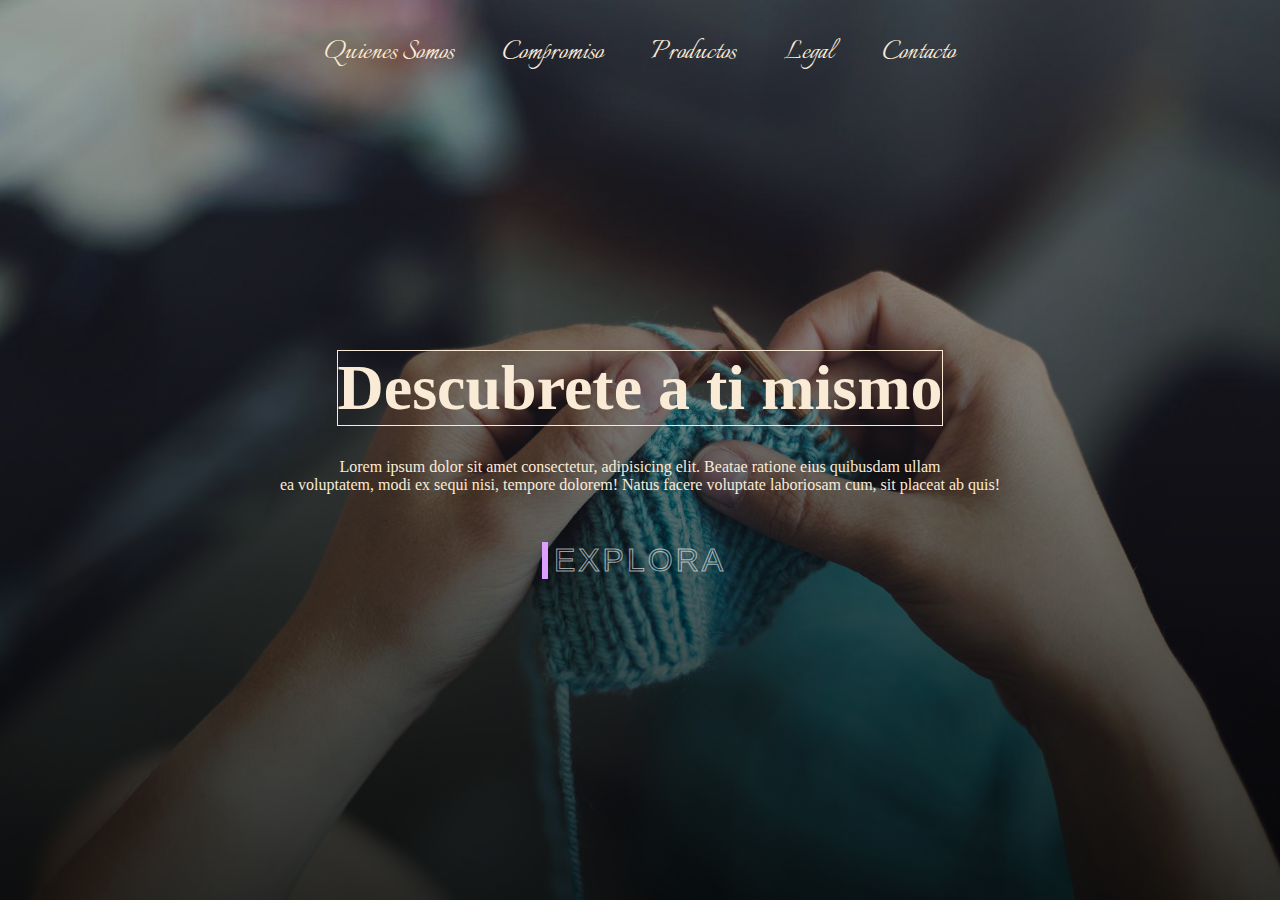
==== index.html @ cd9b1a08 "Creacion de header de pagina web Madre Invierno" ====
<!DOCTYPE html>
<html lang="en">

<head>
    <meta charset="UTF-8">
    <meta http-equiv="X-UA-Compatible" content="IE=edge">
    <meta name="viewport" content="width=device-width, initial-scale=1.0">
    <link rel="stylesheet" href="style.css">
    <link rel="preconnect" href="https://fonts.googleapis.com">
<link rel="preconnect" href="https://fonts.gstatic.com" crossorigin>
<link href="https://fonts.googleapis.com/css2?family=Italianno&display=swap" rel="stylesheet">
    <title>Madre Invierno</title>
</head>

<body>
    <header class="header">
        <div class="navegacion">
            <!-- <img class="logotipo" src="./Logotipos/logo.png" alt=""> -->
            <div class="elementos">
                <ul class="list-item">
                    <li class="item">Quienes Somos</li>
                    <li class="item">Compromiso</li>
                    <li class="item">Productos</li>
                    <li class="item">Legal</li>
                    <li class="item">Contacto</li>
                </ul>
            </div>
            <div class="section-1">
                <h1>Descubrete a ti mismo</h1>
                <p>Lorem ipsum dolor sit amet consectetur, adipisicing elit. Beatae ratione eius quibusdam ullam <br> ea voluptatem, modi ex sequi nisi, tempore dolorem! Natus facere voluptate laboriosam cum, sit placeat ab quis!</p>
                <button data-text="Awesome" class="button">
                    <span class="actual-text">&nbsp;Explora&nbsp;</span>
                    <span class="hover-text" aria-hidden="true">&nbsp;Explora&nbsp;</span>
                </button>
            </div>
            
        </div>
    </header>
    <!-- <div class="seccion2">
        <div class="imagen-2-sec">
            <img src="./Logotipos/moda_1.jpg" alt="">
        </div>
        <div class="text-2-seccion">
            <h2>Quienes Somos</h2>
            <p>Lorem ipsum dolor sit amet consectetur adipisicing elit. Sapiente vitae eos ullam dolorum, <br> dicta illo tempora voluptates distinctio, itaque dolores, officia nobis unde incidunt alias <br> expedita? Voluptatum consequatur non aut.</p>
            <button class="btn-2-seccion">Conoce Mas</button>
        </div> -->
        

    </div>
</body>

</html>
---- style.css ----
*{
    padding: 0;
    margin: 0;
    box-sizing: border-box;
}

.header{
    height: 100vh;
    background-image: linear-gradient(rgba(0,0,0,0.2), rgba(0,0,0,0.8)), url(./Logotipos/knit-g3a16e8b1b_1920.jpg);
    background-size: cover;
}

.navegacion{  
    display: flex;
    flex-direction: column;
    align-items: center;
    
}

.elementos{
    margin-bottom: 2rem;
    margin-top: 2rem;
}
.logotipo{
    width: 8rem;
    height: 6rem;
}

.list-item{
    display: flex;
}

.item{
    list-style: none;
    padding: 0rem 1.5rem;
    font-family: 'Italianno', cursive;
    font-size: 2rem;
    color:antiquewhite;
}

.item:hover{
    background-color: rgba(210, 162, 255, 0.66);
    color: white;
    border-radius: 2rem;
    cursor:pointer;
    transition: 0.3s;
}

.section-1{
    background-size: cover;
    width: 100%;
    text-align: center;
    display: flex;
    flex-direction: column;
    justify-content: center;
    align-items: center;
    color: white;
    height: 80vh;
    /* background-image: linear-gradient(rgba(0,0,0,0.2), rgba(0,0,0,0.5)), url(./Logotipos/winter-g3ca9ff5ef_1920.jpg); */

}

.section-1 h1{
    margin-bottom: 2rem;
    font-size: 4rem;
    color: antiquewhite;
    border: 1px solid antiquewhite;
}

.section-1 p{
    font-family: 'Times New Roman', Times, serif;
    font-size: 1rem;
    color: antiquewhite;
}

.button {
    margin: 0;
    margin-top: 3rem;
    background: transparent;
    padding: 0;
    border: none;
  }
  
  /* button styling */
  .button {
    --border-right: 6px;
    --text-stroke-color: rgba(255,255,255,0.6);
    --animation-color: #dd9eff;
    --fs-size: 2em;
    letter-spacing: 3px;
    text-decoration: none;
    font-size: var(--fs-size);
    font-family: "Arial";
    position: relative;
    text-transform: uppercase;
    color: transparent;
    -webkit-text-stroke: 1px var(--text-stroke-color);
  }
  /* this is the text, when you hover on button */
  .hover-text {
    position: absolute;
    box-sizing: border-box;
    content: attr(data-text);
    color: var(--animation-color);
    width: 0%;
    inset: 0;
    border-right: var(--border-right) solid var(--animation-color);
    overflow: hidden;
    transition: 0.5s;
    -webkit-text-stroke: 1px var(--animation-color);
  }
  /* hover */
  .button:hover .hover-text {
    width: 100%;
    filter: drop-shadow(0 0 23px var(--animation-color))
  }
/* Segunda seccion */
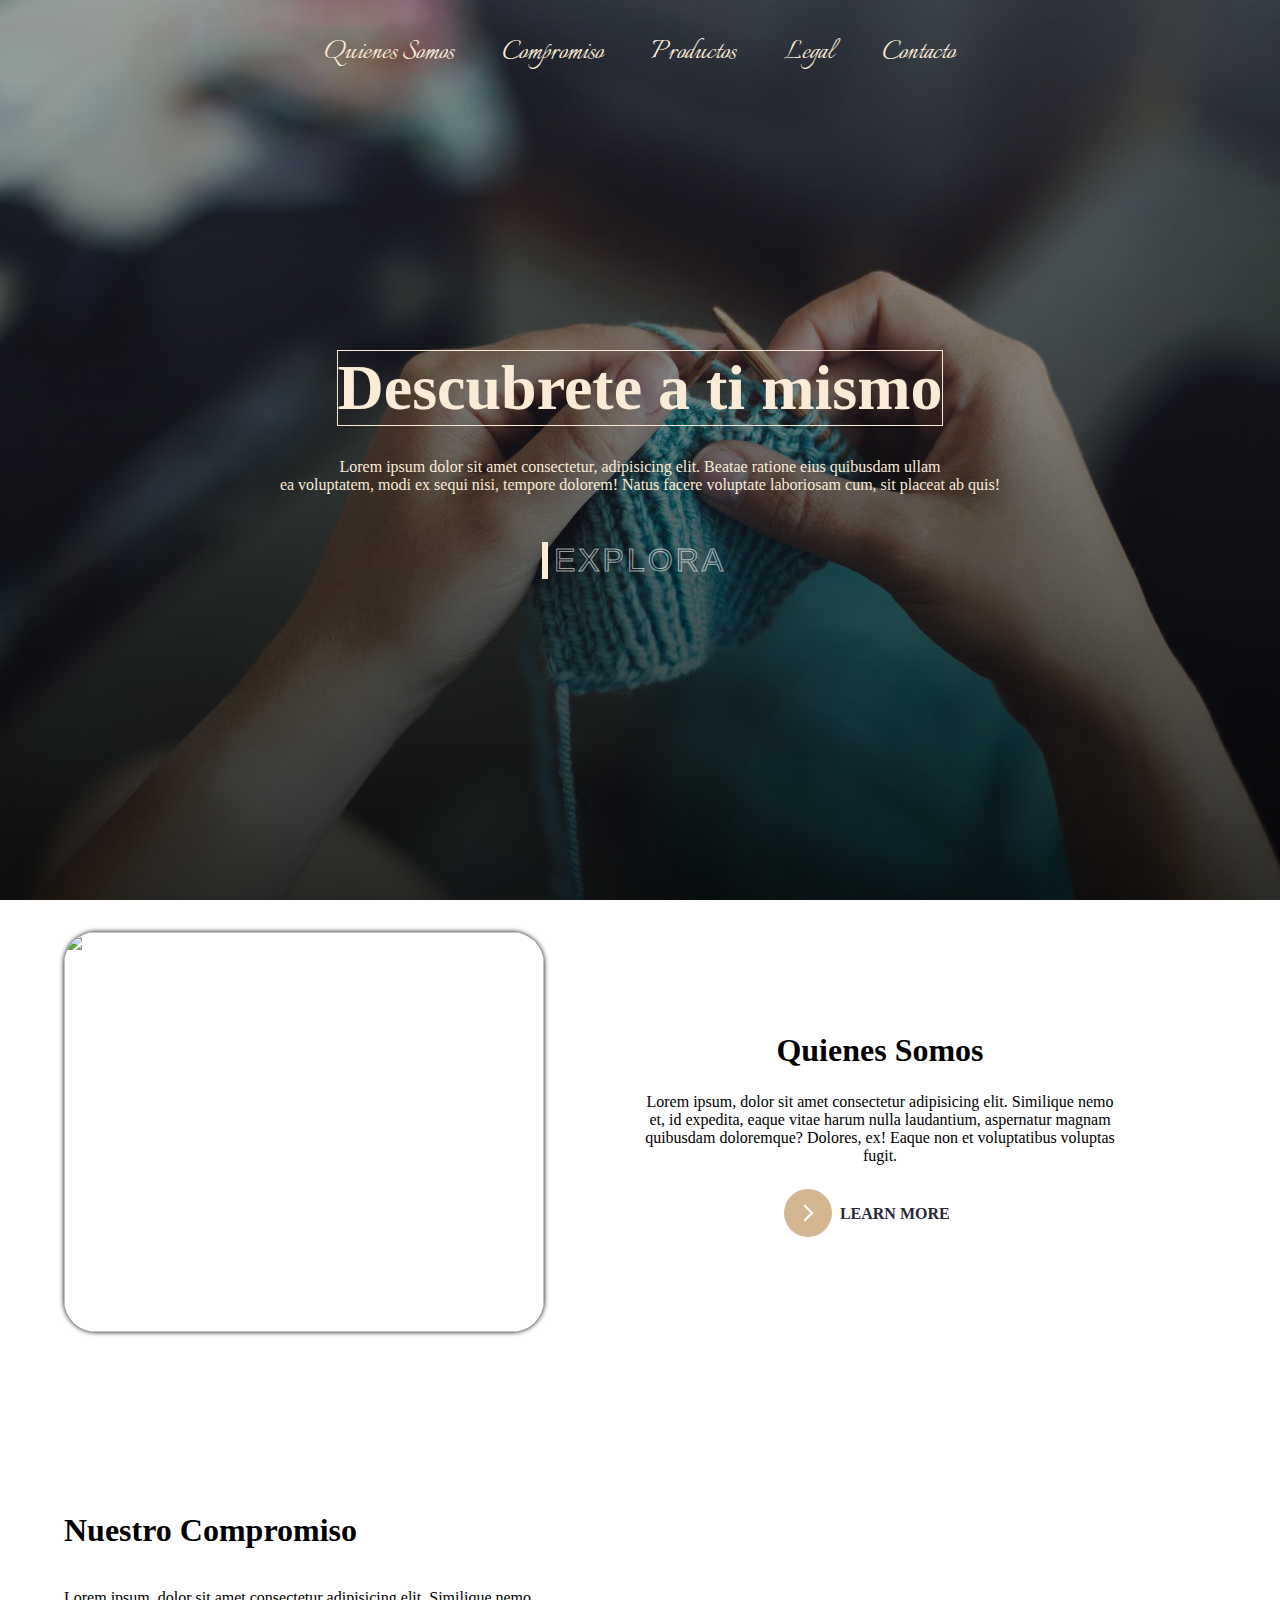
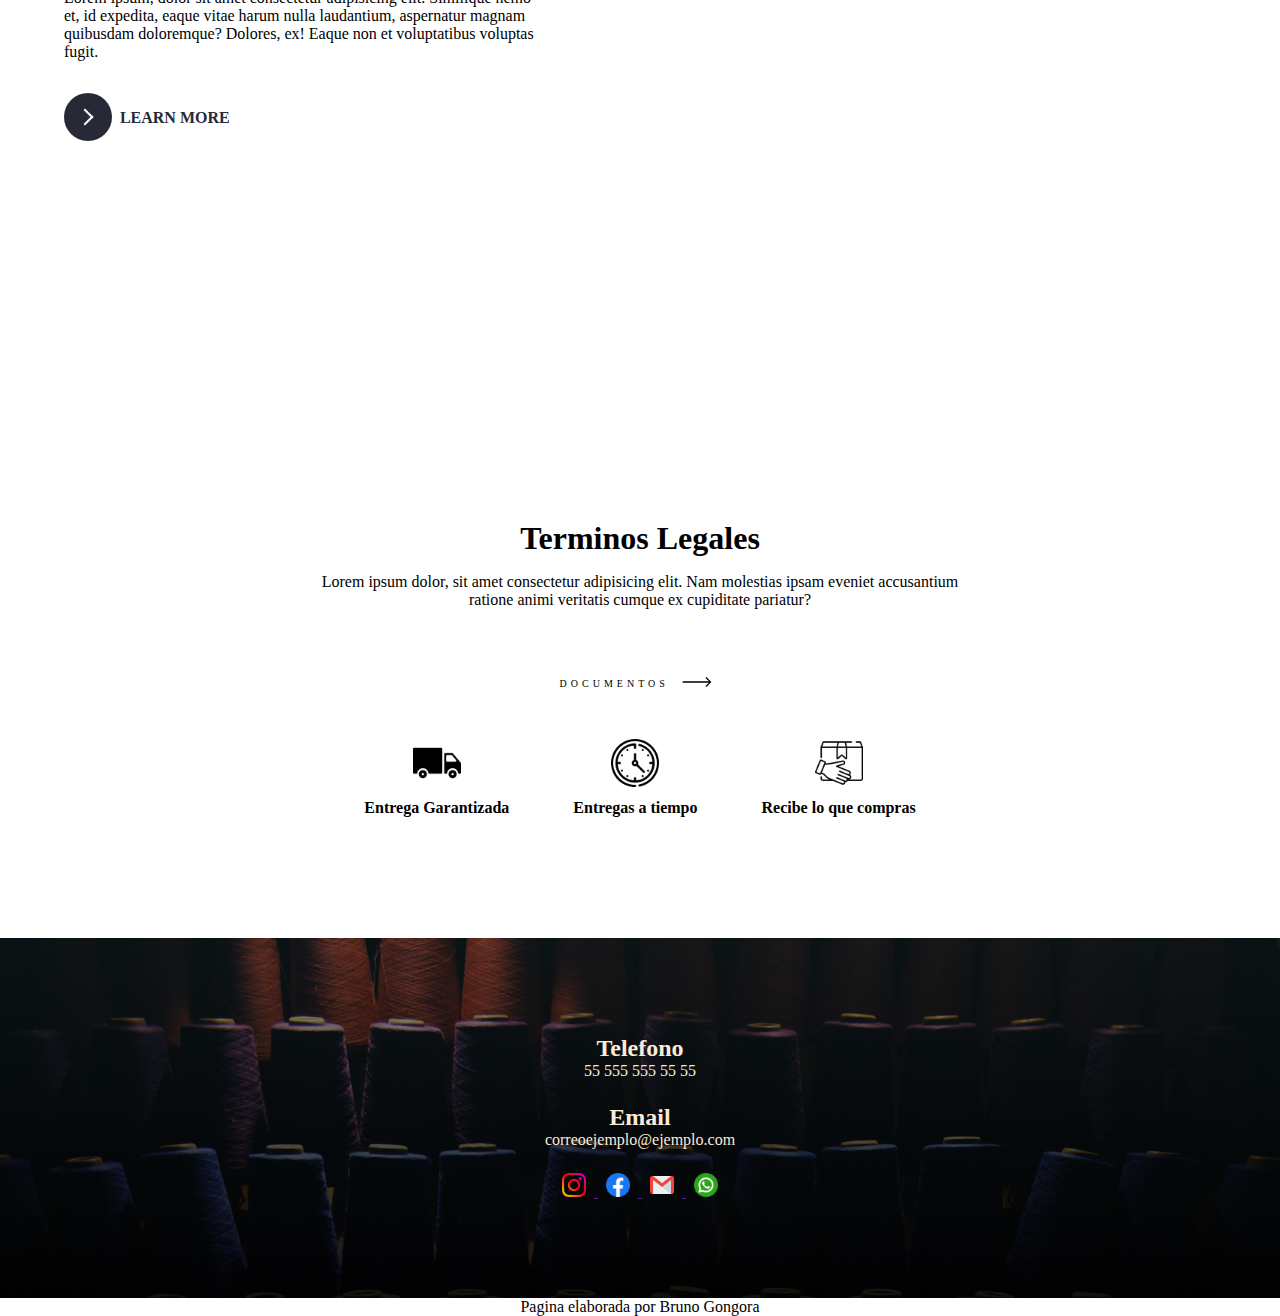
==== commit c36080f0: "Elaboracion de secciones faltantes con sus respectivos botones, footer y derechos, falta agregar tex" ====
--- a/index.html
+++ b/index.html
@@ -7,15 +7,17 @@
     <meta name="viewport" content="width=device-width, initial-scale=1.0">
     <link rel="stylesheet" href="style.css">
     <link rel="preconnect" href="https://fonts.googleapis.com">
-<link rel="preconnect" href="https://fonts.gstatic.com" crossorigin>
-<link href="https://fonts.googleapis.com/css2?family=Italianno&display=swap" rel="stylesheet">
+    <link rel="preconnect" href="https://fonts.gstatic.com" crossorigin>
+    <link href="https://fonts.googleapis.com/css2?family=Italianno&display=swap" rel="stylesheet">
     <title>Madre Invierno</title>
 </head>
 
 <body>
     <header class="header">
         <div class="navegacion">
-            <!-- <img class="logotipo" src="./Logotipos/logo.png" alt=""> -->
+            <a href="#" class="menu-hamburguesa">
+                <img class="icono-menu-hamburguesa" src="./Logotipos/menu.png" alt="">
+            </a>
             <div class="elementos">
                 <ul class="list-item">
                     <li class="item">Quienes Somos</li>
@@ -25,29 +27,120 @@
                     <li class="item">Contacto</li>
                 </ul>
             </div>
+
             <div class="section-1">
                 <h1>Descubrete a ti mismo</h1>
-                <p>Lorem ipsum dolor sit amet consectetur, adipisicing elit. Beatae ratione eius quibusdam ullam <br> ea voluptatem, modi ex sequi nisi, tempore dolorem! Natus facere voluptate laboriosam cum, sit placeat ab quis!</p>
+                <p>Lorem ipsum dolor sit amet consectetur, adipisicing elit. Beatae ratione eius quibusdam ullam <br> ea
+                    voluptatem, modi ex sequi nisi, tempore dolorem! Natus facere voluptate laboriosam cum, sit placeat
+                    ab quis!</p>
                 <button data-text="Awesome" class="button">
                     <span class="actual-text">&nbsp;Explora&nbsp;</span>
                     <span class="hover-text" aria-hidden="true">&nbsp;Explora&nbsp;</span>
                 </button>
             </div>
-            
+
         </div>
     </header>
-    <!-- <div class="seccion2">
-        <div class="imagen-2-sec">
-            <img src="./Logotipos/moda_1.jpg" alt="">
+    <div class="segunda-seccion">
+        <div class="contenedor-segunda-seccion">
+            <div class="imagen-segunda-seccion">
+                <img class="img-segunda-seccion" src="./Logotipos/caucasian-designer-creating-new-design.jpg" alt="">
+            </div>
+            <div class="texto-segunda-seccion">
+                <h2>Quienes Somos</h2>
+                <p>Lorem ipsum, dolor sit amet consectetur adipisicing elit. Similique nemo et, id expedita, eaque vitae
+                    harum nulla laudantium, aspernatur magnam quibusdam doloremque? Dolores, ex! Eaque non et
+                    voluptatibus voluptas fugit.</p>
+                <button class="learn-more">
+                    <span class="circle-btn" aria-hidden="true">
+                        <span class="icon arrow"></span>
+                    </span>
+                    <span class="button-text">Learn More</span>
+                </button>
+            </div>
         </div>
-        <div class="text-2-seccion">
-            <h2>Quienes Somos</h2>
-            <p>Lorem ipsum dolor sit amet consectetur adipisicing elit. Sapiente vitae eos ullam dolorum, <br> dicta illo tempora voluptates distinctio, itaque dolores, officia nobis unde incidunt alias <br> expedita? Voluptatum consequatur non aut.</p>
-            <button class="btn-2-seccion">Conoce Mas</button>
-        </div> -->
-        
+    </div>
 
+    <!-- Seccion 3 -->
+    <div class="tercer-seccion">
+        <div class="contenedor-tercera-seccion">
+            <div class="texto-tercera-seccion">
+                <h2>Nuestro Compromiso</h2>
+                <p>Lorem ipsum, dolor sit amet consectetur adipisicing elit. Similique nemo et, id expedita, eaque vitae
+                    harum nulla laudantium, aspernatur magnam quibusdam doloremque? Dolores, ex! Eaque non et
+                    voluptatibus voluptas fugit.</p>
+                <button class="learn-more">
+                    <span class="circle" aria-hidden="true">
+                        <span class="icon arrow"></span>
+                    </span>
+                    <span class="button-text">Learn More</span>
+                </button>
+            </div>
+
+        </div>
     </div>
+
+    <!-- seccion 4 -->
+
+    <div class="cuarta-seccion">
+        <div class="contenedor-cuarta-seccion">
+            <div class="texto-cuarta-seccion">
+                <h2>Terminos Legales</h2>
+                <p>Lorem ipsum dolor, sit amet consectetur adipisicing elit. Nam molestias ipsam eveniet accusantium <br> ratione animi veritatis cumque ex cupiditate pariatur?</p>
+                <button class="cta">
+                    <span class="hover-underline-animation"> Documentos </span>
+                    <svg id="arrow-horizontal" xmlns="http://www.w3.org/2000/svg" width="30" height="10" viewBox="0 0 46 16">
+                      <path id="Path_10" data-name="Path 10" d="M8,0,6.545,1.455l5.506,5.506H-30V9.039H12.052L6.545,14.545,8,16l8-8Z" transform="translate(30)"></path>
+                    </svg>
+                  </button>
+            </div>
+            <div class="iconos-cuarta-seccion">
+                <div class="icono-1">
+                    <img class="img-cuarta-seccion" src="./Logotipos/camion-de-carga.png" alt="">
+                    <h4>Entrega Garantizada</h4>
+                </div>
+                <div class="icono-2">
+                    <img class="img-cuarta-seccion" src="./Logotipos/reloj-de-pared.png" alt="">
+                    <h4>Entregas a tiempo</h4>
+                </div>
+                <div class="icono-3">
+                    <img class="img-cuarta-seccion" src="./Logotipos/paquete.png" alt="">
+                    <h4>Recibe lo que compras</h4>
+                </div>
+            </div>
+        </div>
+    </div>
+    <footer class="quinta-seccion">
+        <div class="contenedor-quinta-seccion">
+            <div class="telefono-quinta-seccion">
+                <h4>Telefono</h4>
+                <p>55 555 555 55 55</p>
+            </div>
+            <div class="email-quinta-seccion">
+                <h4>Email</h4>
+                <p>correoejemplo@ejemplo.com</p>
+            </div>
+            <div class="redes-sociales-quinta-seccion">
+               <a href="">
+                <img class="logo-quinta-seccion" src="./Logotipos/instagram.png" alt="">
+               </a>
+               <a href="">
+                <img class="logo-quinta-seccion" src="./Logotipos/facebook (1).png" alt="">
+               </a>
+               <a href="">
+                <img class="logo-quinta-seccion" src="./Logotipos/gmail.png" alt="">
+               </a>
+               <a href="">
+                <img class="logo-quinta-seccion" src="./Logotipos/whatsapp.png" alt="">
+               </a>
+                </div>
+            </div>
+        </div>
+    </footer>
+    <div class="derechos">
+      <p>Pagina elaborada por Bruno Gongora</p>  
+    </div>
+
 </body>
 
 </html>--- a/style.css
+++ b/style.css
@@ -1,52 +1,66 @@
-*{
+* {
     padding: 0;
     margin: 0;
     box-sizing: border-box;
 }
 
-.header{
+.header {
     height: 100vh;
-    background-image: linear-gradient(rgba(0,0,0,0.2), rgba(0,0,0,0.8)), url(./Logotipos/knit-g3a16e8b1b_1920.jpg);
+    background-image: linear-gradient(rgba(0, 0, 0, 0.2), rgba(0, 0, 0, 0.8)), url(./Logotipos/knit-g3a16e8b1b_1920.jpg);
     background-size: cover;
 }
 
-.navegacion{  
+.navegacion {
     display: flex;
     flex-direction: column;
     align-items: center;
-    
-}
-
-.elementos{
+
+}
+
+.elementos {
     margin-bottom: 2rem;
     margin-top: 2rem;
-}
-.logotipo{
+    display: flex;
+    justify-content: space-between;
+}
+
+.logotipo {
     width: 8rem;
     height: 6rem;
 }
 
-.list-item{
-    display: flex;
-}
-
-.item{
+.list-item {
+    display: flex;
+}
+
+.menu-hamburguesa {
+    display: none;
+}
+
+.icono-menu-hamburguesa {
+    width: 2rem;
+    height: 2rem;
+    display: none;
+}
+
+.item {
     list-style: none;
     padding: 0rem 1.5rem;
     font-family: 'Italianno', cursive;
     font-size: 2rem;
-    color:antiquewhite;
-}
-
-.item:hover{
-    background-color: rgba(210, 162, 255, 0.66);
-    color: white;
+    color: antiquewhite;
     border-radius: 2rem;
-    cursor:pointer;
-    transition: 0.3s;
-}
-
-.section-1{
+}
+
+.item:hover {
+    background-color: antiquewhite;
+    color: black;
+
+    cursor: pointer;
+    transition: 1s;
+}
+
+.section-1 {
     background-size: cover;
     width: 100%;
     text-align: center;
@@ -60,14 +74,14 @@
 
 }
 
-.section-1 h1{
+.section-1 h1 {
     margin-bottom: 2rem;
     font-size: 4rem;
     color: antiquewhite;
     border: 1px solid antiquewhite;
 }
 
-.section-1 p{
+.section-1 p {
     font-family: 'Times New Roman', Times, serif;
     font-size: 1rem;
     color: antiquewhite;
@@ -79,13 +93,13 @@
     background: transparent;
     padding: 0;
     border: none;
-  }
-  
-  /* button styling */
-  .button {
+}
+
+/* button styling */
+.button {
     --border-right: 6px;
-    --text-stroke-color: rgba(255,255,255,0.6);
-    --animation-color: #dd9eff;
+    --text-stroke-color: rgba(255, 255, 255, 0.6);
+    --animation-color: antiquewhite;
     --fs-size: 2em;
     letter-spacing: 3px;
     text-decoration: none;
@@ -95,9 +109,10 @@
     text-transform: uppercase;
     color: transparent;
     -webkit-text-stroke: 1px var(--text-stroke-color);
-  }
-  /* this is the text, when you hover on button */
-  .hover-text {
+}
+
+/* this is the text, when you hover on button */
+.hover-text {
     position: absolute;
     box-sizing: border-box;
     content: attr(data-text);
@@ -108,10 +123,423 @@
     overflow: hidden;
     transition: 0.5s;
     -webkit-text-stroke: 1px var(--animation-color);
-  }
-  /* hover */
-  .button:hover .hover-text {
+}
+
+/* hover */
+.button:hover .hover-text {
     width: 100%;
     filter: drop-shadow(0 0 23px var(--animation-color))
-  }
+}
+
 /* Segunda seccion */
+
+.contenedor-segunda-seccion{
+    display: flex;
+    justify-content: space-between;
+    padding: 2rem 4rem;
+}
+
+.img-segunda-seccion{
+    width: 30rem;
+    height: 25rem;
+    border-radius: 2rem;
+    box-shadow: 0px 0px 5px black;
+}
+
+
+.texto-segunda-seccion{
+    width: 100%;
+    display:flex;
+    flex-direction: column;
+    justify-content: center;
+    align-items: center;
+    text-align: center;
+}
+
+.texto-segunda-seccion h2{
+    margin-bottom: 1.5rem;
+    font-size: 2rem;
+}
+
+.texto-segunda-seccion p{
+    margin-bottom: 1.5rem;
+    width: 30rem;
+}
+
+button {
+ position: relative;
+ display: inline-block;
+ cursor: pointer;
+ outline: none;
+ border: 0;
+ vertical-align: middle;
+ text-decoration: none;
+ background: transparent;
+ padding: 0;
+ font-size: inherit;
+ font-family: inherit;
+}
+
+button.learn-more {
+ width: 12rem;
+ height: auto;
+}
+
+button.learn-more .circle-btn {
+ transition: all 0.45s cubic-bezier(0.65, 0, 0.076, 1);
+ position: relative;
+ display: block;
+ margin: 0;
+ width: 3rem;
+ height: 3rem;
+ background-color: rgb(212, 183, 146);
+ border-radius: 1.625rem;
+}
+
+button.learn-more .circle-btn .icon {
+ transition: all 0.45s cubic-bezier(0.65, 0, 0.076, 1);
+ position: absolute;
+ top: 0;
+ bottom: 0;
+ margin: auto;
+ background: #0000;
+}
+
+button.learn-more .circle-btn .icon.arrow {
+ transition: all 0.45s cubic-bezier(0.65, 0, 0.076, 1);
+ left: 0.625rem;
+ width: 1.125rem;
+ height: 0.125rem;
+ background: none;
+}
+
+button.learn-more .circle-btn .icon.arrow::before {
+ position: absolute;
+ content: "";
+ top: -0.29rem;
+ right: 0.0625rem;
+ width: 0.625rem;
+ height: 0.625rem;
+ border-top: 0.125rem solid #fff;
+ border-right: 0.125rem solid #fff;
+ transform: rotate(45deg);
+ 
+}
+
+button.learn-more .button-text {
+ transition: all 0.45s cubic-bezier(0.65, 0, 0.076, 1);
+ position: absolute;
+ top: 0;
+ left: 0;
+ right: 0;
+ bottom: 0;
+ padding: 0.75rem 0;
+ margin: 0 0 0 1.85rem;
+ color: #282936;
+ font-weight: 700;
+ line-height: 1.6;
+ text-align: center;
+ text-transform: uppercase;
+}
+
+button:hover .circle-btn {
+ width: 100%;
+ background-color:  rgb(212, 183, 146);
+}
+
+button:hover .circle-btn .icon.arrow {
+ background: #fff;
+ transform: translate(1rem, 0);
+ color: black;
+}
+
+button:hover .button-text {
+ color: #fff;
+}
+
+
+/* Tercera seccion */
+
+.contenedor-tercera-seccion{
+    height: 70vh;
+    padding: 2rem 4rem;
+    background-image: url('./Logotipos/fashion-portrait-of-two-elegant-women-best-friends-posing-indoor-on-grey-wall-wearing-winter-fluffy-coat-black-casual-hat-fashionable-clothes-sisters-walking.jpg');
+    background-size: cover;
+}
+
+
+.texto-tercera-seccion{
+    width: 100%;
+    display:flex;
+    flex-direction: column;
+    margin-top: 7rem;
+}
+
+.texto-tercera-seccion h2{
+    margin-bottom: 2.5rem;
+    font-size: 2rem;
+}
+
+.texto-tercera-seccion p{
+    margin-bottom: 2rem;
+    width: 30rem;
+}
+
+button {
+ position: relative;
+ display: inline-block;
+ cursor: pointer;
+ outline: none;
+ border: 0;
+ vertical-align: middle;
+ text-decoration: none;
+ background: transparent;
+ padding: 0;
+ font-size: inherit;
+ font-family: inherit;
+}
+
+button.learn-more {
+ width: 12rem;
+ height: auto;
+}
+
+button.learn-more .circle {
+ transition: all 0.45s cubic-bezier(0.65, 0, 0.076, 1);
+ position: relative;
+ display: block;
+ margin: 0;
+ width: 3rem;
+ height: 3rem;
+ background-color: #282936;
+ border-radius: 1.625rem;
+}
+
+button.learn-more .circle .icon {
+ transition: all 0.45s cubic-bezier(0.65, 0, 0.076, 1);
+ position: absolute;
+ top: 0;
+ bottom: 0;
+ margin: auto;
+ background: #0000;
+}
+
+button.learn-more .circle .icon.arrow {
+ transition: all 0.45s cubic-bezier(0.65, 0, 0.076, 1);
+ left: 0.625rem;
+ width: 1.125rem;
+ height: 0.125rem;
+ background: none;
+}
+
+button.learn-more .circle .icon.arrow::before {
+ position: absolute;
+ content: "";
+ top: -0.29rem;
+ right: 0.0625rem;
+ width: 0.625rem;
+ height: 0.625rem;
+ border-top: 0.125rem solid #fff;
+ border-right: 0.125rem solid #fff;
+ transform: rotate(45deg);
+ 
+}
+
+button.learn-more .button-text {
+ transition: all 0.45s cubic-bezier(0.65, 0, 0.076, 1);
+ position: absolute;
+ top: 0;
+ left: 0;
+ right: 0;
+ bottom: 0;
+ padding: 0.75rem 0;
+ margin: 0 0 0 1.85rem;
+ color: #282936;
+ font-weight: 700;
+ line-height: 1.6;
+ text-align: center;
+ text-transform: uppercase;
+}
+
+button:hover .circle {
+ width: 100%;
+}
+
+button:hover .circle .icon.arrow {
+ background: #fff;
+ transform: translate(1rem, 0);
+ color: black;
+}
+
+button:hover .button-text {
+ color: #fff;
+}
+
+/* cuarta seccion */
+
+.cuarta-seccion{
+    height: 60vh;
+    display: flex;
+    justify-content: center;
+    align-items: center;
+}
+
+.contenedor-cuarta-seccion{
+    padding: 2rem 3rem;
+    text-align: center;
+}
+
+.texto-cuarta-seccion h2{
+    margin-bottom: 1rem;
+    font-size: 2rem;
+}
+
+
+.img-cuarta-seccion{
+    width: 3rem;
+    height: 3rem;
+}
+
+.iconos-cuarta-seccion{
+    display: flex;
+    width: 100%;
+    align-items: center;
+    justify-content: center;
+    margin-top: 3rem;
+}
+
+.icono-1,
+.icono-2,
+.icono-3{
+    margin: 0rem 2rem;
+}
+
+.img-cuarta-seccion{
+    margin-bottom: 0.5rem;
+}
+
+/* From uiverse.io by @alexmaracinaru */
+.cta {
+ border: none;
+ background: none;
+ margin-top: 4rem;
+}
+
+.cta span {
+ padding-bottom: 7px;
+ letter-spacing: 4px;
+ font-size: 10px;
+ padding-right: 15px;
+ text-transform: uppercase;
+}
+
+.cta svg {
+ transform: translateX(-8px);
+ transition: all 0.3s ease;
+}
+
+.cta:hover svg {
+ transform: translateX(0);
+}
+
+.cta:active svg {
+ transform: scale(0.9);
+}
+
+.hover-underline-animation {
+ position: relative;
+ color: black;
+ padding-bottom: 20px;
+}
+
+.hover-underline-animation:after {
+ content: "";
+ position: absolute;
+ width: 100%;
+ transform: scaleX(0);
+ height: 1.5px;
+ bottom: 0;
+ left: 0;
+ background-color: #000000;
+ transform-origin: bottom right;
+ transition: transform 0.25s ease-out;
+}
+
+.cta:hover .hover-underline-animation:after {
+ transform: scaleX(1);
+ transform-origin: bottom left;
+}
+
+/* quinta seccion */
+
+.quinta-seccion{
+    height: 40vh;
+    /* background-color: #282936; */
+    background-image: linear-gradient(rgba(2, 35, 32, 0.3), rgba(0,0,0,0.9)), url('./Logotipos/vishal-banik-V6T99SnUCyA-unsplash.jpg');
+    background-size: cover;
+    text-align: center;
+    display: flex;
+    justify-content: center;
+    align-items: center;
+}
+
+.telefono-quinta-seccion{
+    color:antiquewhite;
+    margin-bottom: 1.5rem;
+}
+
+.telefono-quinta-seccion h4{
+    font-size: 1.5rem;
+}
+
+.email-quinta-seccion{
+    color: antiquewhite;
+    margin-bottom: 1.5rem;
+}
+
+.email-quinta-seccion h4{
+    font-size: 1.5rem;
+}
+
+.logo-quinta-seccion{
+    width: 1.5rem;
+    height: 1.5rem;
+    margin: 0rem 0.5rem;
+}
+   
+.derechos{
+    text-align: center;
+}   
+
+@media screen and (max-width: 480px) {
+
+    .header{
+        height: 100vh;
+    }
+    .section-1 {
+        width: 100%;
+        padding: 0rem 1rem;
+        height: 28rem;
+
+    }
+
+    .section-1 h1{
+        font-size: 3rem;
+    }
+
+    .elementos {
+        margin: 1rem 0rem 0rem 0rem;
+        display: flex;
+        justify-content: center;
+        align-items: center;
+        text-align: center;  
+        width: 100%;
+    }
+
+    .list-item{
+        width: 100%;
+        flex-direction: column;
+    }
+
+    
+}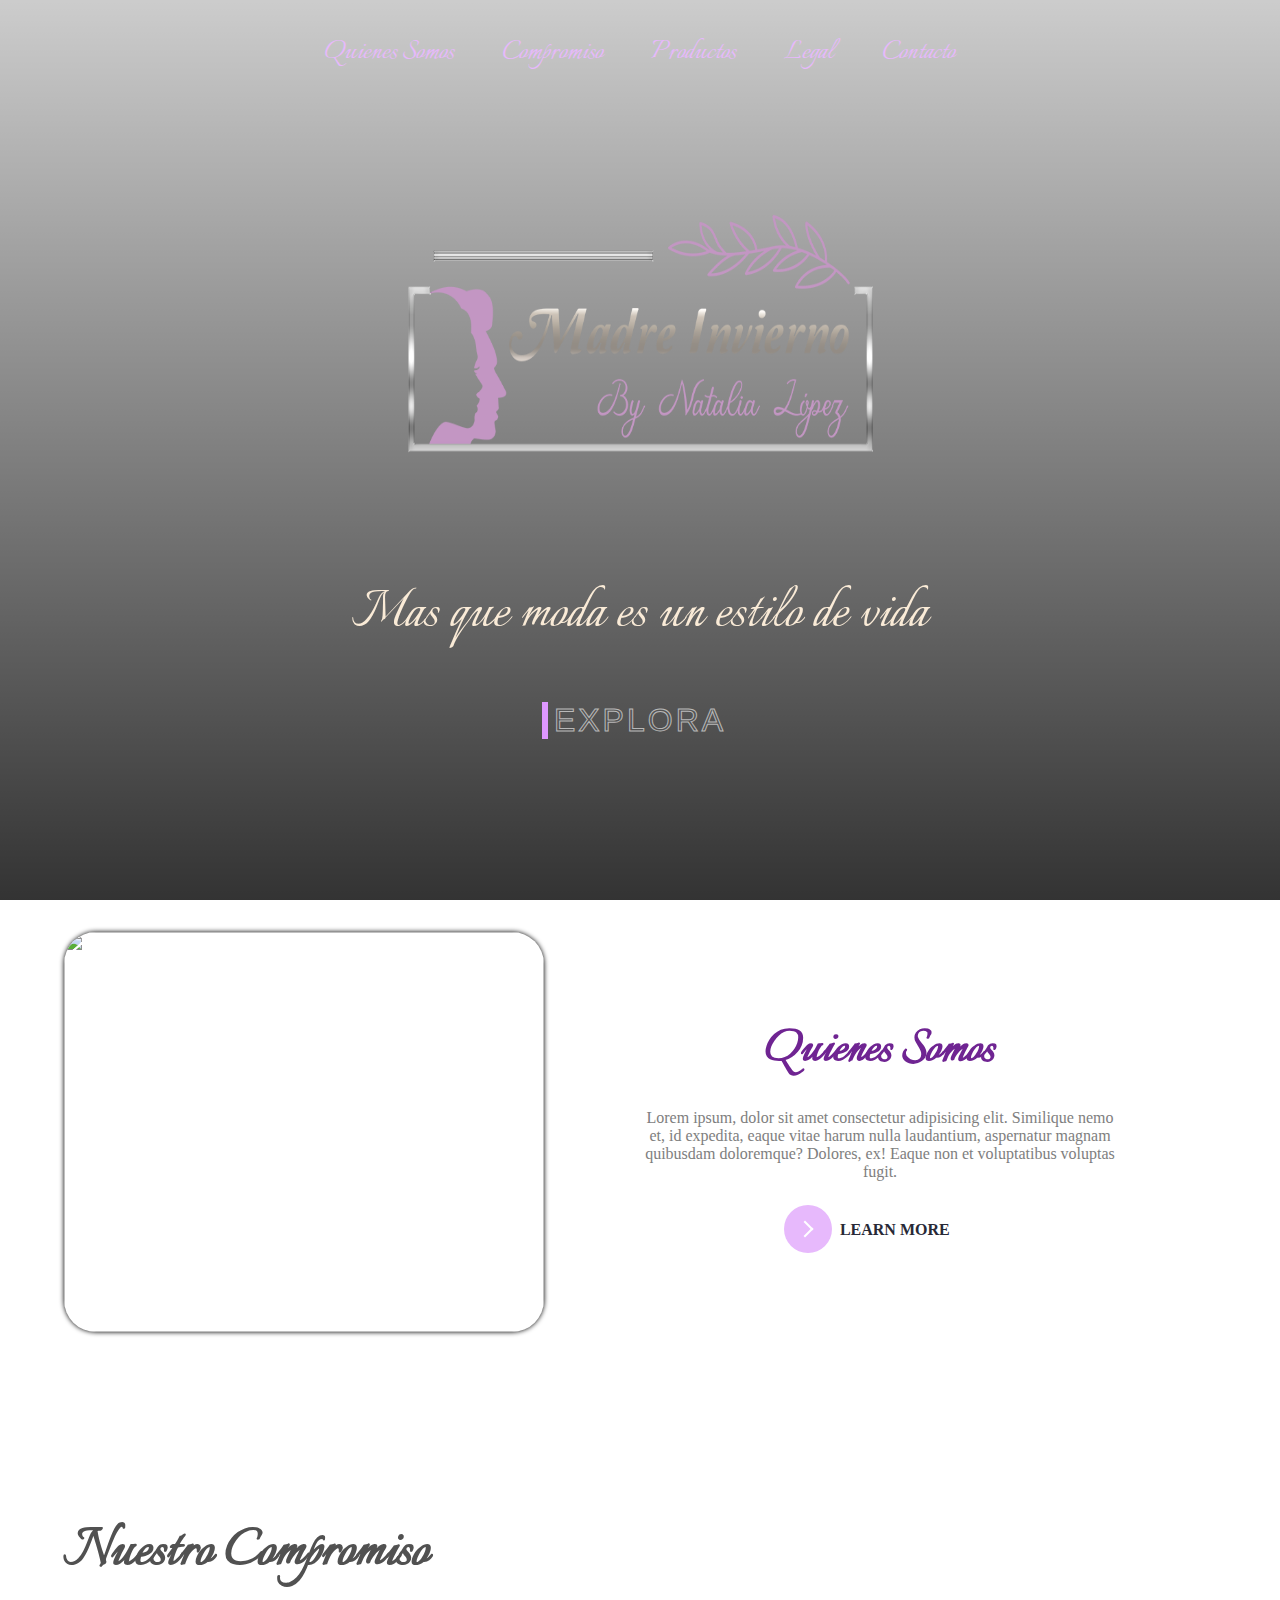
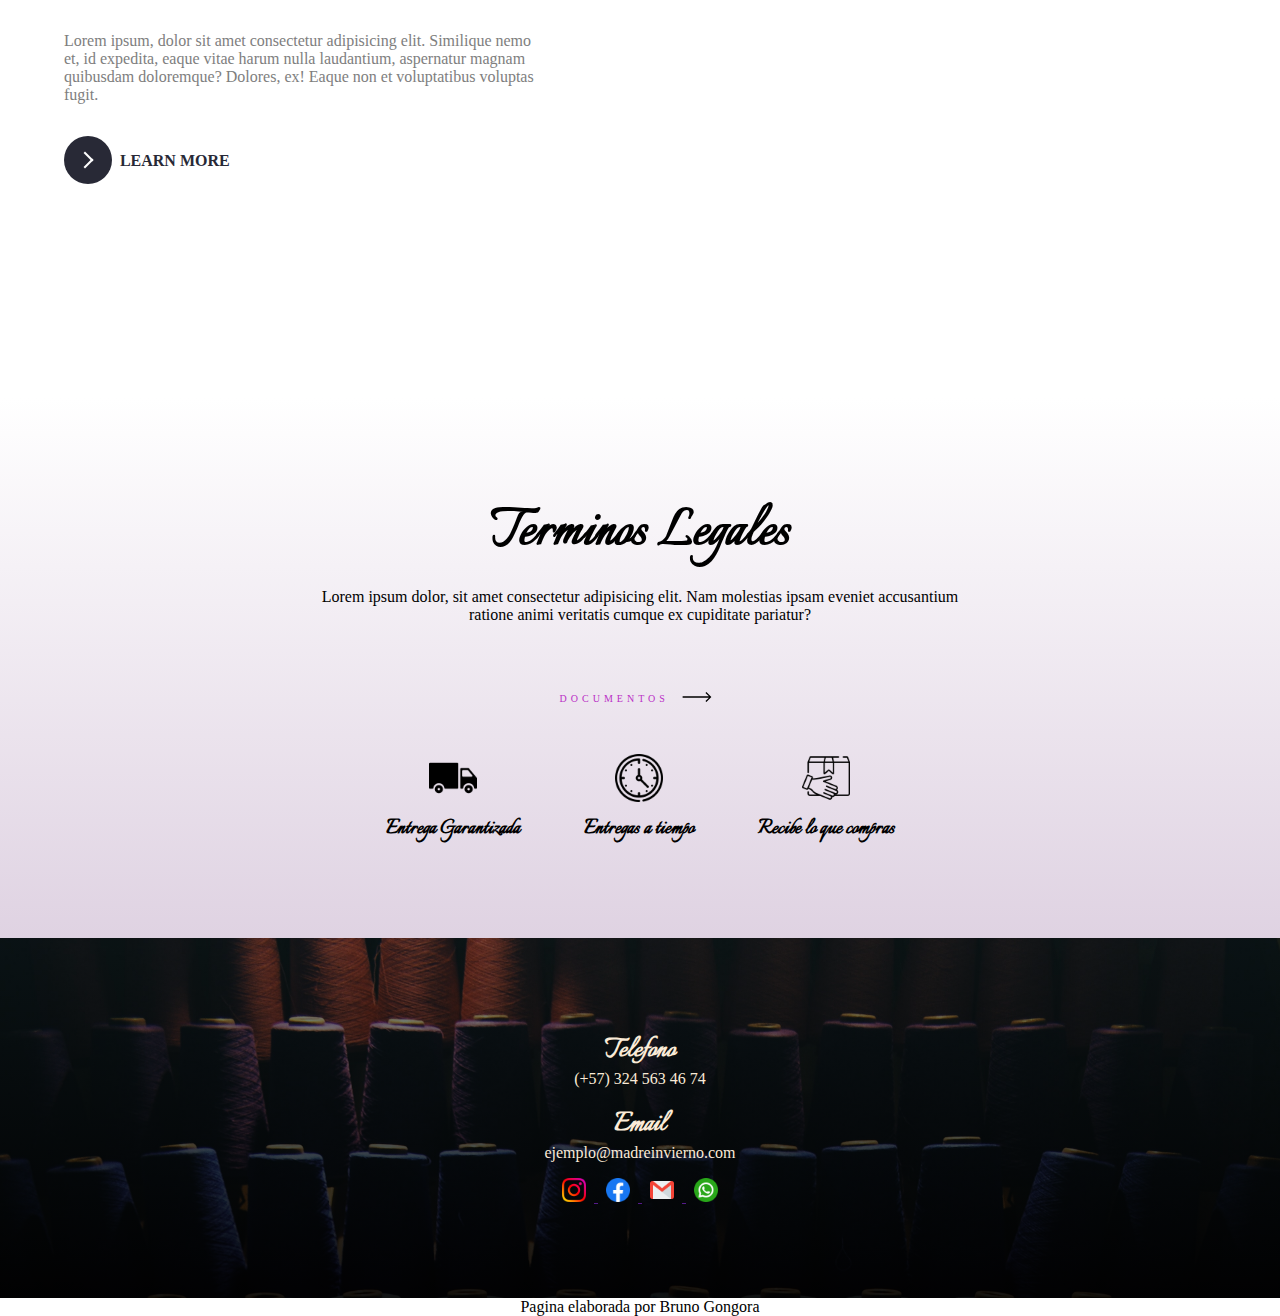
==== commit e6a398cf: "Se agregaron los cambios solicitados por parte del cliente" ====
--- a/index.html
+++ b/index.html
@@ -29,10 +29,8 @@
             </div>
 
             <div class="section-1">
-                <h1>Descubrete a ti mismo</h1>
-                <p>Lorem ipsum dolor sit amet consectetur, adipisicing elit. Beatae ratione eius quibusdam ullam <br> ea
-                    voluptatem, modi ex sequi nisi, tempore dolorem! Natus facere voluptate laboriosam cum, sit placeat
-                    ab quis!</p>
+                <img class="logo-primera-seccion" src="./Logotipos/logo.png" alt="">
+                <p>Mas que moda es un estilo de vida</p>
                 <button data-text="Awesome" class="button">
                     <span class="actual-text">&nbsp;Explora&nbsp;</span>
                     <span class="hover-text" aria-hidden="true">&nbsp;Explora&nbsp;</span>
@@ -114,11 +112,11 @@
         <div class="contenedor-quinta-seccion">
             <div class="telefono-quinta-seccion">
                 <h4>Telefono</h4>
-                <p>55 555 555 55 55</p>
+                <p>(+57) 324 563 46 74</p>
             </div>
             <div class="email-quinta-seccion">
                 <h4>Email</h4>
-                <p>correoejemplo@ejemplo.com</p>
+                <p>ejemplo@madreinvierno.com</p>
             </div>
             <div class="redes-sociales-quinta-seccion">
                <a href="">
--- a/style.css
+++ b/style.css
@@ -2,11 +2,12 @@
     padding: 0;
     margin: 0;
     box-sizing: border-box;
+    
 }
 
 .header {
     height: 100vh;
-    background-image: linear-gradient(rgba(0, 0, 0, 0.2), rgba(0, 0, 0, 0.8)), url(./Logotipos/knit-g3a16e8b1b_1920.jpg);
+    background-image: linear-gradient(rgba(0, 0, 0, 0.2), rgba(0, 0, 0, 0.8)), url(./Logotipos/snowflake-macro-photo-of-real-snow-crystal-beautiful-winter-background-seasonal-nature-and-the-wea.jpg);
     background-size: cover;
 }
 
@@ -17,17 +18,20 @@
 
 }
 
+.logo-primera-seccion{
+    width: 30rem;
+    height: 28rem;
+    padding: 0;
+    margin: 0;
+}
+
 .elementos {
-    margin-bottom: 2rem;
+    margin-bottom: 0rem;
     margin-top: 2rem;
     display: flex;
     justify-content: space-between;
 }
 
-.logotipo {
-    width: 8rem;
-    height: 6rem;
-}
 
 .list-item {
     display: flex;
@@ -48,12 +52,12 @@
     padding: 0rem 1.5rem;
     font-family: 'Italianno', cursive;
     font-size: 2rem;
-    color: antiquewhite;
+    color: rgb(231, 185, 252);
     border-radius: 2rem;
 }
 
 .item:hover {
-    background-color: antiquewhite;
+    background-color: rgba(226, 226, 226, 0.902);
     color: black;
 
     cursor: pointer;
@@ -74,16 +78,9 @@
 
 }
 
-.section-1 h1 {
-    margin-bottom: 2rem;
+.section-1 p {
+    font-family: 'Italianno', cursive;
     font-size: 4rem;
-    color: antiquewhite;
-    border: 1px solid antiquewhite;
-}
-
-.section-1 p {
-    font-family: 'Times New Roman', Times, serif;
-    font-size: 1rem;
     color: antiquewhite;
 }
 
@@ -99,7 +96,7 @@
 .button {
     --border-right: 6px;
     --text-stroke-color: rgba(255, 255, 255, 0.6);
-    --animation-color: antiquewhite;
+    --animation-color: rgb(222, 151, 255);
     --fs-size: 2em;
     letter-spacing: 3px;
     text-decoration: none;
@@ -158,12 +155,16 @@
 
 .texto-segunda-seccion h2{
     margin-bottom: 1.5rem;
-    font-size: 2rem;
+    font-size: 3.5rem;
+    color: rgb(111, 36, 146);
+    font-family: 'Italianno', cursive;
 }
 
 .texto-segunda-seccion p{
     margin-bottom: 1.5rem;
     width: 30rem;
+    font-size: 1rem;
+    color: #7e7e7e;
 }
 
 button {
@@ -178,6 +179,7 @@
  padding: 0;
  font-size: inherit;
  font-family: inherit;
+ color: rgb(210, 112, 255);
 }
 
 button.learn-more {
@@ -192,7 +194,7 @@
  margin: 0;
  width: 3rem;
  height: 3rem;
- background-color: rgb(212, 183, 146);
+ background-color: rgb(231, 185, 252);
  border-radius: 1.625rem;
 }
 
@@ -235,7 +237,7 @@
  bottom: 0;
  padding: 0.75rem 0;
  margin: 0 0 0 1.85rem;
- color: #282936;
+ color: rgb(210, 112, 255);
  font-weight: 700;
  line-height: 1.6;
  text-align: center;
@@ -244,17 +246,17 @@
 
 button:hover .circle-btn {
  width: 100%;
- background-color:  rgb(212, 183, 146);
+ background-color:  rgb(231, 185, 252);
 }
 
 button:hover .circle-btn .icon.arrow {
  background: #fff;
  transform: translate(1rem, 0);
- color: black;
+ color: rgb(210, 112, 255);
 }
 
 button:hover .button-text {
- color: #fff;
+ color: rgb(210, 112, 255);
 }
 
 
@@ -277,12 +279,15 @@
 
 .texto-tercera-seccion h2{
     margin-bottom: 2.5rem;
-    font-size: 2rem;
+    font-size: 4rem;
+    color: rgb(81, 81, 81);
+    font-family: 'Italianno', cursive;
 }
 
 .texto-tercera-seccion p{
     margin-bottom: 2rem;
     width: 30rem;
+    color: #7e7e7e;
 }
 
 button {
@@ -378,6 +383,8 @@
 /* cuarta seccion */
 
 .cuarta-seccion{
+    background-image: linear-gradient(rgba(255, 255, 255, 0.742), rgba(202, 181, 207, 0.605)), url('./Logotipos/winter-snowflake-illustration-on-blue-background.jpg');
+    background-size: cover;
     height: 60vh;
     display: flex;
     justify-content: center;
@@ -391,7 +398,8 @@
 
 .texto-cuarta-seccion h2{
     margin-bottom: 1rem;
-    font-size: 2rem;
+    font-size: 4rem;
+    font-family: 'Italianno', cursive;
 }
 
 
@@ -416,6 +424,11 @@
 
 .img-cuarta-seccion{
     margin-bottom: 0.5rem;
+}
+
+.iconos-cuarta-seccion h4{
+    font-family: 'Italianno', cursive;
+    font-size: 1.5rem;
 }
 
 /* From uiverse.io by @alexmaracinaru */
@@ -448,7 +461,7 @@
 
 .hover-underline-animation {
  position: relative;
- color: black;
+ color: rgb(186, 47, 198);
  padding-bottom: 20px;
 }
 
@@ -485,20 +498,26 @@
 
 .telefono-quinta-seccion{
     color:antiquewhite;
-    margin-bottom: 1.5rem;
+    margin-bottom: 1rem;
 }
 
 .telefono-quinta-seccion h4{
     font-size: 1.5rem;
+    font-size: 2rem;
+    font-family: 'Italianno', cursive;
 }
 
 .email-quinta-seccion{
     color: antiquewhite;
-    margin-bottom: 1.5rem;
+    margin-bottom: 1rem;
+    
+    
 }
 
 .email-quinta-seccion h4{
     font-size: 1.5rem;
+    font-size: 2rem;
+    font-family: 'Italianno', cursive;
 }
 
 .logo-quinta-seccion{
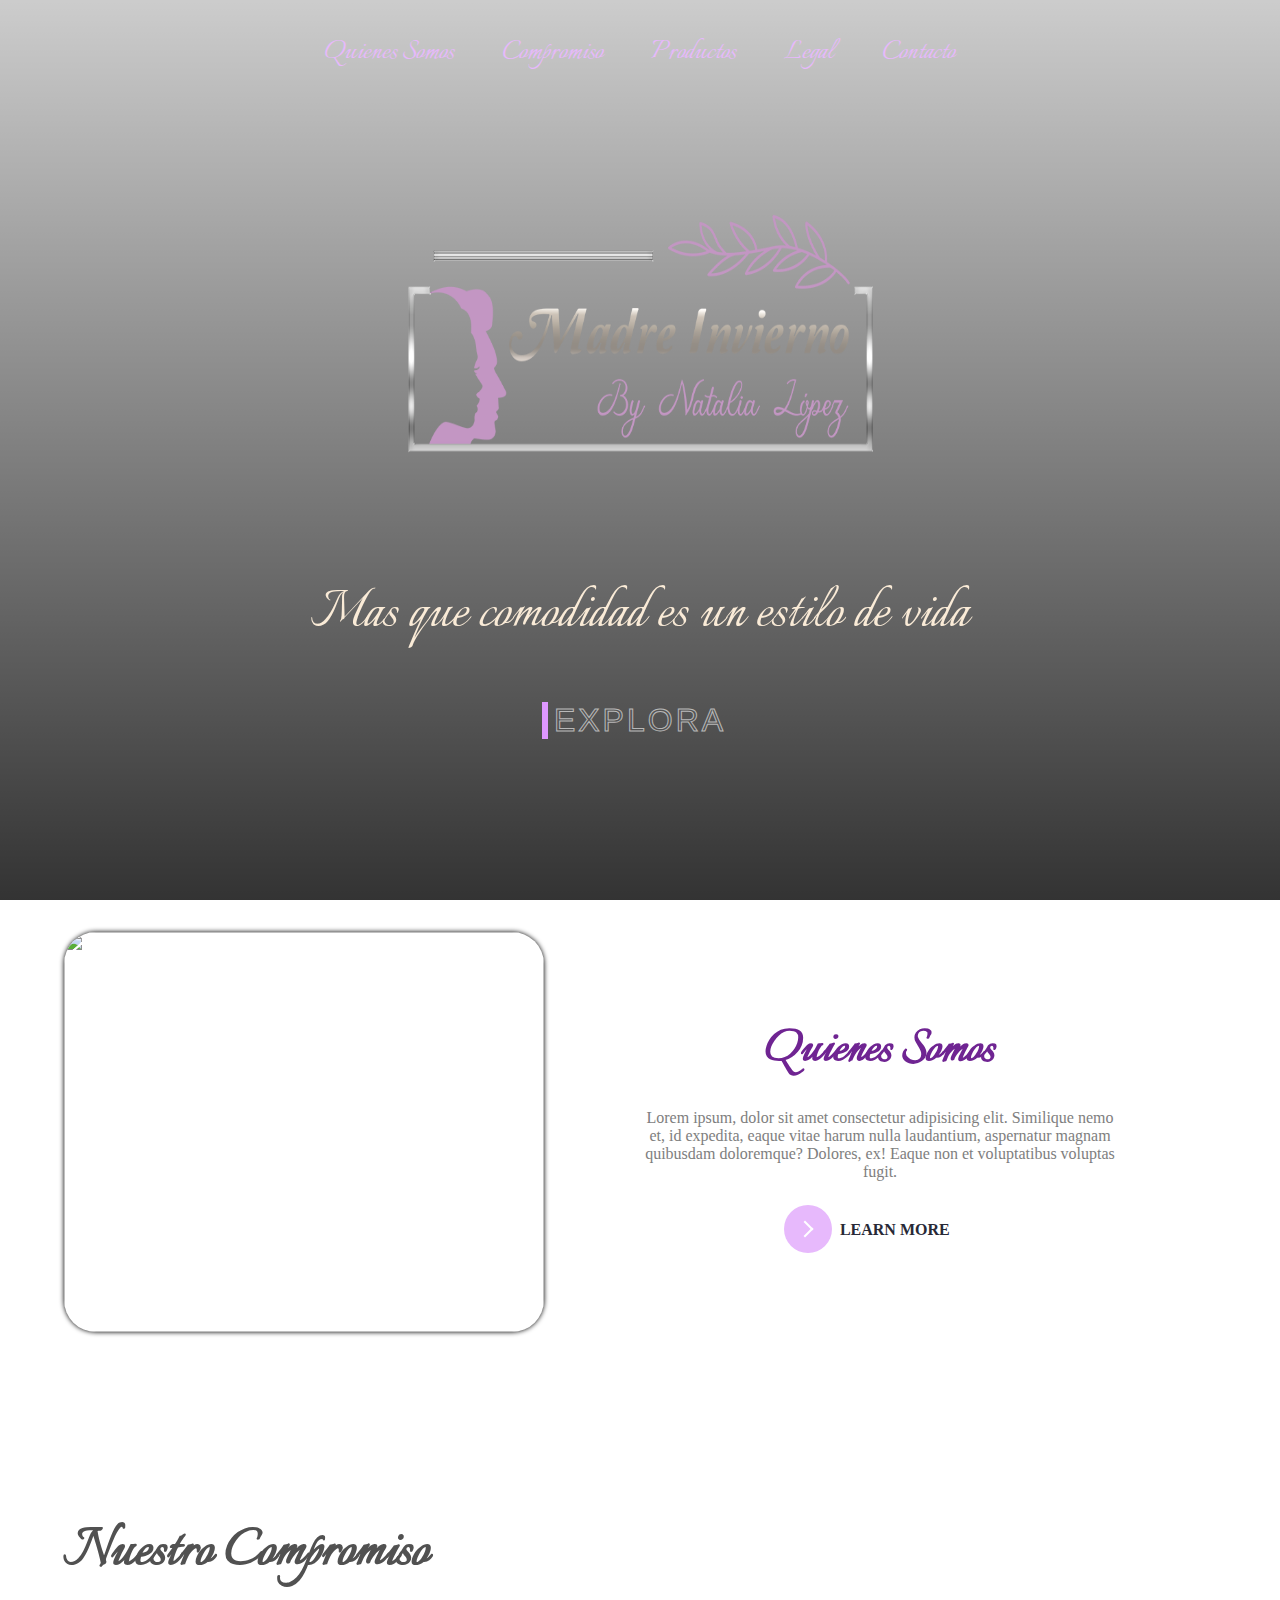
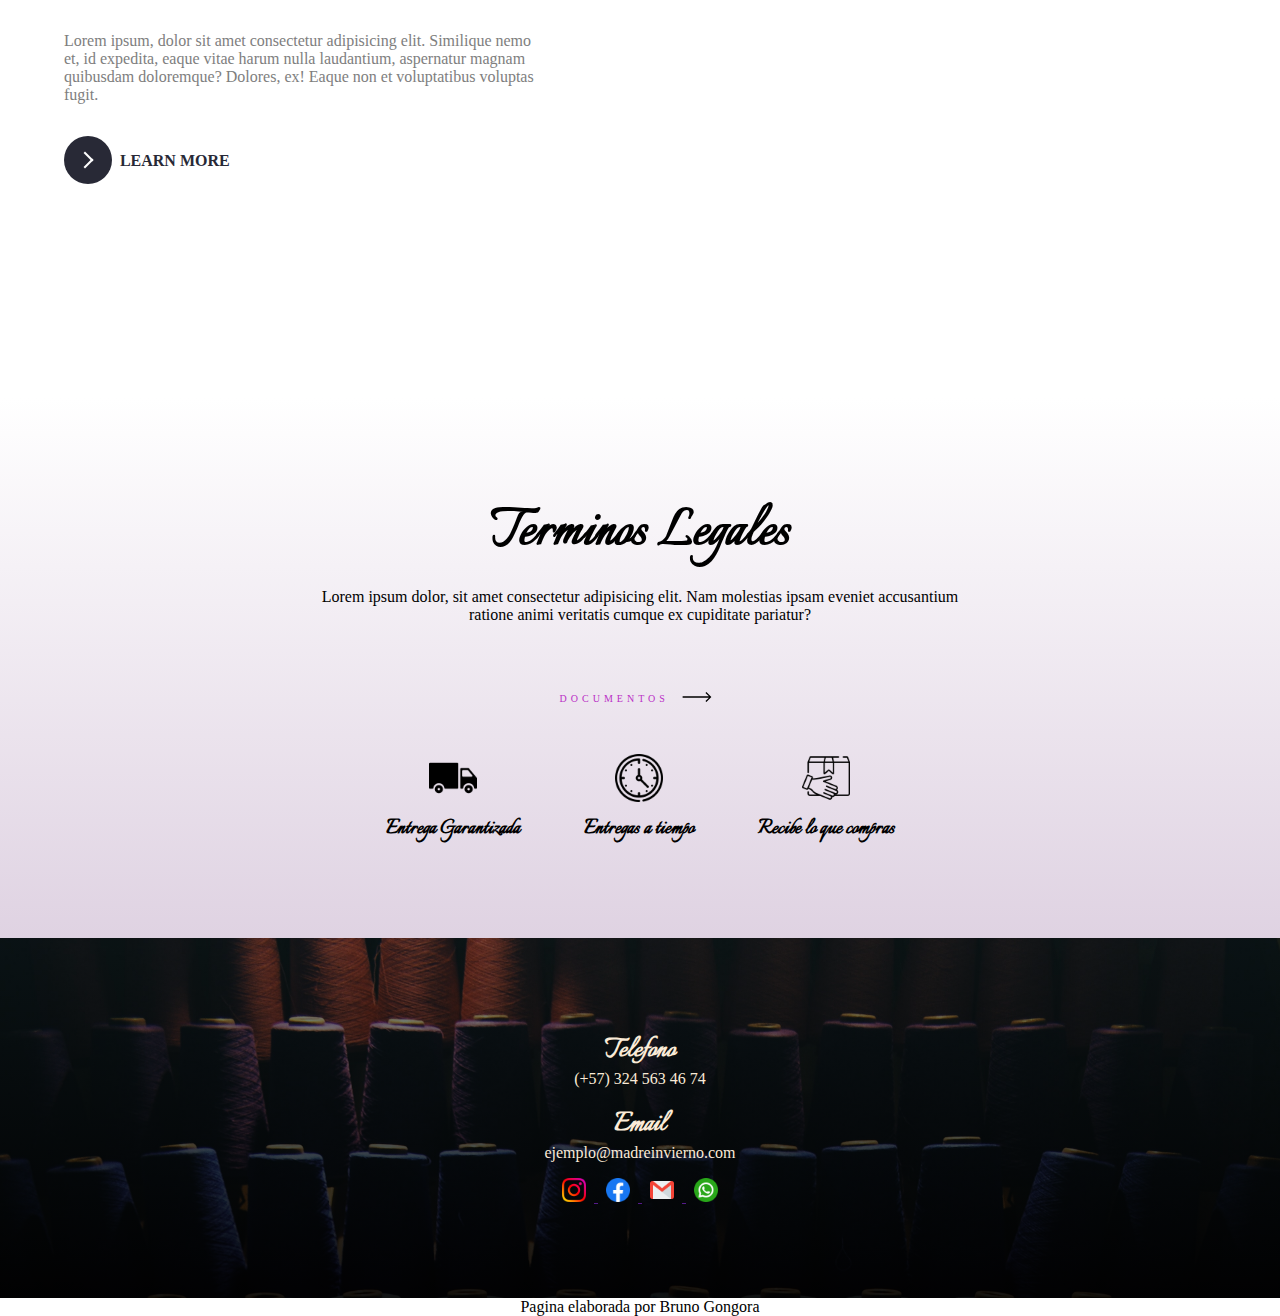
==== commit 531ef04a: "primera desplegada y adaptacion a resposive design" ====
--- a/index.html
+++ b/index.html
@@ -30,7 +30,7 @@
 
             <div class="section-1">
                 <img class="logo-primera-seccion" src="./Logotipos/logo.png" alt="">
-                <p>Mas que moda es un estilo de vida</p>
+                <p>Mas que comodidad es un estilo de vida</p>
                 <button data-text="Awesome" class="button">
                     <span class="actual-text">&nbsp;Explora&nbsp;</span>
                     <span class="hover-text" aria-hidden="true">&nbsp;Explora&nbsp;</span>
--- a/style.css
+++ b/style.css
@@ -2,7 +2,7 @@
     padding: 0;
     margin: 0;
     box-sizing: border-box;
-    
+
 }
 
 .header {
@@ -18,7 +18,7 @@
 
 }
 
-.logo-primera-seccion{
+.logo-primera-seccion {
     width: 30rem;
     height: 28rem;
     padding: 0;
@@ -130,13 +130,13 @@
 
 /* Segunda seccion */
 
-.contenedor-segunda-seccion{
+.contenedor-segunda-seccion {
     display: flex;
     justify-content: space-between;
     padding: 2rem 4rem;
 }
 
-.img-segunda-seccion{
+.img-segunda-seccion {
     width: 30rem;
     height: 25rem;
     border-radius: 2rem;
@@ -144,23 +144,23 @@
 }
 
 
-.texto-segunda-seccion{
-    width: 100%;
-    display:flex;
+.texto-segunda-seccion {
+    width: 100%;
+    display: flex;
     flex-direction: column;
     justify-content: center;
     align-items: center;
     text-align: center;
 }
 
-.texto-segunda-seccion h2{
+.texto-segunda-seccion h2 {
     margin-bottom: 1.5rem;
     font-size: 3.5rem;
     color: rgb(111, 36, 146);
     font-family: 'Italianno', cursive;
 }
 
-.texto-segunda-seccion p{
+.texto-segunda-seccion p {
     margin-bottom: 1.5rem;
     width: 30rem;
     font-size: 1rem;
@@ -168,101 +168,101 @@
 }
 
 button {
- position: relative;
- display: inline-block;
- cursor: pointer;
- outline: none;
- border: 0;
- vertical-align: middle;
- text-decoration: none;
- background: transparent;
- padding: 0;
- font-size: inherit;
- font-family: inherit;
- color: rgb(210, 112, 255);
+    position: relative;
+    display: inline-block;
+    cursor: pointer;
+    outline: none;
+    border: 0;
+    vertical-align: middle;
+    text-decoration: none;
+    background: transparent;
+    padding: 0;
+    font-size: inherit;
+    font-family: inherit;
+    color: rgb(210, 112, 255);
 }
 
 button.learn-more {
- width: 12rem;
- height: auto;
+    width: 12rem;
+    height: auto;
 }
 
 button.learn-more .circle-btn {
- transition: all 0.45s cubic-bezier(0.65, 0, 0.076, 1);
- position: relative;
- display: block;
- margin: 0;
- width: 3rem;
- height: 3rem;
- background-color: rgb(231, 185, 252);
- border-radius: 1.625rem;
+    transition: all 0.45s cubic-bezier(0.65, 0, 0.076, 1);
+    position: relative;
+    display: block;
+    margin: 0;
+    width: 3rem;
+    height: 3rem;
+    background-color: rgb(231, 185, 252);
+    border-radius: 1.625rem;
 }
 
 button.learn-more .circle-btn .icon {
- transition: all 0.45s cubic-bezier(0.65, 0, 0.076, 1);
- position: absolute;
- top: 0;
- bottom: 0;
- margin: auto;
- background: #0000;
+    transition: all 0.45s cubic-bezier(0.65, 0, 0.076, 1);
+    position: absolute;
+    top: 0;
+    bottom: 0;
+    margin: auto;
+    background: #0000;
 }
 
 button.learn-more .circle-btn .icon.arrow {
- transition: all 0.45s cubic-bezier(0.65, 0, 0.076, 1);
- left: 0.625rem;
- width: 1.125rem;
- height: 0.125rem;
- background: none;
+    transition: all 0.45s cubic-bezier(0.65, 0, 0.076, 1);
+    left: 0.625rem;
+    width: 1.125rem;
+    height: 0.125rem;
+    background: none;
 }
 
 button.learn-more .circle-btn .icon.arrow::before {
- position: absolute;
- content: "";
- top: -0.29rem;
- right: 0.0625rem;
- width: 0.625rem;
- height: 0.625rem;
- border-top: 0.125rem solid #fff;
- border-right: 0.125rem solid #fff;
- transform: rotate(45deg);
- 
+    position: absolute;
+    content: "";
+    top: -0.29rem;
+    right: 0.0625rem;
+    width: 0.625rem;
+    height: 0.625rem;
+    border-top: 0.125rem solid #fff;
+    border-right: 0.125rem solid #fff;
+    transform: rotate(45deg);
+
 }
 
 button.learn-more .button-text {
- transition: all 0.45s cubic-bezier(0.65, 0, 0.076, 1);
- position: absolute;
- top: 0;
- left: 0;
- right: 0;
- bottom: 0;
- padding: 0.75rem 0;
- margin: 0 0 0 1.85rem;
- color: rgb(210, 112, 255);
- font-weight: 700;
- line-height: 1.6;
- text-align: center;
- text-transform: uppercase;
+    transition: all 0.45s cubic-bezier(0.65, 0, 0.076, 1);
+    position: absolute;
+    top: 0;
+    left: 0;
+    right: 0;
+    bottom: 0;
+    padding: 0.75rem 0;
+    margin: 0 0 0 1.85rem;
+    color: rgb(210, 112, 255);
+    font-weight: 700;
+    line-height: 1.6;
+    text-align: center;
+    text-transform: uppercase;
 }
 
 button:hover .circle-btn {
- width: 100%;
- background-color:  rgb(231, 185, 252);
+    width: 100%;
+    background-color: rgb(231, 185, 252);
 }
 
 button:hover .circle-btn .icon.arrow {
- background: #fff;
- transform: translate(1rem, 0);
- color: rgb(210, 112, 255);
+    background: #fff;
+    transform: translate(1rem, 0);
+    color: rgb(210, 112, 255);
 }
 
 button:hover .button-text {
- color: rgb(210, 112, 255);
+    color: rgb(210, 112, 255);
 }
 
 
 /* Tercera seccion */
 
-.contenedor-tercera-seccion{
+.contenedor-tercera-seccion {
     height: 70vh;
     padding: 2rem 4rem;
     background-image: url('./Logotipos/fashion-portrait-of-two-elegant-women-best-friends-posing-indoor-on-grey-wall-wearing-winter-fluffy-coat-black-casual-hat-fashionable-clothes-sisters-walking.jpg');
@@ -270,119 +270,119 @@
 }
 
 
-.texto-tercera-seccion{
-    width: 100%;
-    display:flex;
+.texto-tercera-seccion {
+    width: 100%;
+    display: flex;
     flex-direction: column;
     margin-top: 7rem;
 }
 
-.texto-tercera-seccion h2{
+.texto-tercera-seccion h2 {
     margin-bottom: 2.5rem;
     font-size: 4rem;
     color: rgb(81, 81, 81);
     font-family: 'Italianno', cursive;
 }
 
-.texto-tercera-seccion p{
+.texto-tercera-seccion p {
     margin-bottom: 2rem;
     width: 30rem;
     color: #7e7e7e;
 }
 
 button {
- position: relative;
- display: inline-block;
- cursor: pointer;
- outline: none;
- border: 0;
- vertical-align: middle;
- text-decoration: none;
- background: transparent;
- padding: 0;
- font-size: inherit;
- font-family: inherit;
+    position: relative;
+    display: inline-block;
+    cursor: pointer;
+    outline: none;
+    border: 0;
+    vertical-align: middle;
+    text-decoration: none;
+    background: transparent;
+    padding: 0;
+    font-size: inherit;
+    font-family: inherit;
 }
 
 button.learn-more {
- width: 12rem;
- height: auto;
+    width: 12rem;
+    height: auto;
 }
 
 button.learn-more .circle {
- transition: all 0.45s cubic-bezier(0.65, 0, 0.076, 1);
- position: relative;
- display: block;
- margin: 0;
- width: 3rem;
- height: 3rem;
- background-color: #282936;
- border-radius: 1.625rem;
+    transition: all 0.45s cubic-bezier(0.65, 0, 0.076, 1);
+    position: relative;
+    display: block;
+    margin: 0;
+    width: 3rem;
+    height: 3rem;
+    background-color: #282936;
+    border-radius: 1.625rem;
 }
 
 button.learn-more .circle .icon {
- transition: all 0.45s cubic-bezier(0.65, 0, 0.076, 1);
- position: absolute;
- top: 0;
- bottom: 0;
- margin: auto;
- background: #0000;
+    transition: all 0.45s cubic-bezier(0.65, 0, 0.076, 1);
+    position: absolute;
+    top: 0;
+    bottom: 0;
+    margin: auto;
+    background: #0000;
 }
 
 button.learn-more .circle .icon.arrow {
- transition: all 0.45s cubic-bezier(0.65, 0, 0.076, 1);
- left: 0.625rem;
- width: 1.125rem;
- height: 0.125rem;
- background: none;
+    transition: all 0.45s cubic-bezier(0.65, 0, 0.076, 1);
+    left: 0.625rem;
+    width: 1.125rem;
+    height: 0.125rem;
+    background: none;
 }
 
 button.learn-more .circle .icon.arrow::before {
- position: absolute;
- content: "";
- top: -0.29rem;
- right: 0.0625rem;
- width: 0.625rem;
- height: 0.625rem;
- border-top: 0.125rem solid #fff;
- border-right: 0.125rem solid #fff;
- transform: rotate(45deg);
- 
+    position: absolute;
+    content: "";
+    top: -0.29rem;
+    right: 0.0625rem;
+    width: 0.625rem;
+    height: 0.625rem;
+    border-top: 0.125rem solid #fff;
+    border-right: 0.125rem solid #fff;
+    transform: rotate(45deg);
+
 }
 
 button.learn-more .button-text {
- transition: all 0.45s cubic-bezier(0.65, 0, 0.076, 1);
- position: absolute;
- top: 0;
- left: 0;
- right: 0;
- bottom: 0;
- padding: 0.75rem 0;
- margin: 0 0 0 1.85rem;
- color: #282936;
- font-weight: 700;
- line-height: 1.6;
- text-align: center;
- text-transform: uppercase;
+    transition: all 0.45s cubic-bezier(0.65, 0, 0.076, 1);
+    position: absolute;
+    top: 0;
+    left: 0;
+    right: 0;
+    bottom: 0;
+    padding: 0.75rem 0;
+    margin: 0 0 0 1.85rem;
+    color: #282936;
+    font-weight: 700;
+    line-height: 1.6;
+    text-align: center;
+    text-transform: uppercase;
 }
 
 button:hover .circle {
- width: 100%;
+    width: 100%;
 }
 
 button:hover .circle .icon.arrow {
- background: #fff;
- transform: translate(1rem, 0);
- color: black;
+    background: #fff;
+    transform: translate(1rem, 0);
+    color: black;
 }
 
 button:hover .button-text {
- color: #fff;
+    color: #fff;
 }
 
 /* cuarta seccion */
 
-.cuarta-seccion{
+.cuarta-seccion {
     background-image: linear-gradient(rgba(255, 255, 255, 0.742), rgba(202, 181, 207, 0.605)), url('./Logotipos/winter-snowflake-illustration-on-blue-background.jpg');
     background-size: cover;
     height: 60vh;
@@ -391,24 +391,24 @@
     align-items: center;
 }
 
-.contenedor-cuarta-seccion{
+.contenedor-cuarta-seccion {
     padding: 2rem 3rem;
     text-align: center;
 }
 
-.texto-cuarta-seccion h2{
+.texto-cuarta-seccion h2 {
     margin-bottom: 1rem;
     font-size: 4rem;
     font-family: 'Italianno', cursive;
 }
 
 
-.img-cuarta-seccion{
+.img-cuarta-seccion {
     width: 3rem;
     height: 3rem;
 }
 
-.iconos-cuarta-seccion{
+.iconos-cuarta-seccion {
     display: flex;
     width: 100%;
     align-items: center;
@@ -418,77 +418,77 @@
 
 .icono-1,
 .icono-2,
-.icono-3{
+.icono-3 {
     margin: 0rem 2rem;
 }
 
-.img-cuarta-seccion{
+.img-cuarta-seccion {
     margin-bottom: 0.5rem;
 }
 
-.iconos-cuarta-seccion h4{
+.iconos-cuarta-seccion h4 {
     font-family: 'Italianno', cursive;
     font-size: 1.5rem;
 }
 
 /* From uiverse.io by @alexmaracinaru */
 .cta {
- border: none;
- background: none;
- margin-top: 4rem;
+    border: none;
+    background: none;
+    margin-top: 4rem;
 }
 
 .cta span {
- padding-bottom: 7px;
- letter-spacing: 4px;
- font-size: 10px;
- padding-right: 15px;
- text-transform: uppercase;
+    padding-bottom: 7px;
+    letter-spacing: 4px;
+    font-size: 10px;
+    padding-right: 15px;
+    text-transform: uppercase;
 }
 
 .cta svg {
- transform: translateX(-8px);
- transition: all 0.3s ease;
+    transform: translateX(-8px);
+    transition: all 0.3s ease;
 }
 
 .cta:hover svg {
- transform: translateX(0);
+    transform: translateX(0);
 }
 
 .cta:active svg {
- transform: scale(0.9);
+    transform: scale(0.9);
 }
 
 .hover-underline-animation {
- position: relative;
- color: rgb(186, 47, 198);
- padding-bottom: 20px;
+    position: relative;
+    color: rgb(186, 47, 198);
+    padding-bottom: 20px;
 }
 
 .hover-underline-animation:after {
- content: "";
- position: absolute;
- width: 100%;
- transform: scaleX(0);
- height: 1.5px;
- bottom: 0;
- left: 0;
- background-color: #000000;
- transform-origin: bottom right;
- transition: transform 0.25s ease-out;
+    content: "";
+    position: absolute;
+    width: 100%;
+    transform: scaleX(0);
+    height: 1.5px;
+    bottom: 0;
+    left: 0;
+    background-color: #000000;
+    transform-origin: bottom right;
+    transition: transform 0.25s ease-out;
 }
 
 .cta:hover .hover-underline-animation:after {
- transform: scaleX(1);
- transform-origin: bottom left;
+    transform: scaleX(1);
+    transform-origin: bottom left;
 }
 
 /* quinta seccion */
 
-.quinta-seccion{
+.quinta-seccion {
     height: 40vh;
     /* background-color: #282936; */
-    background-image: linear-gradient(rgba(2, 35, 32, 0.3), rgba(0,0,0,0.9)), url('./Logotipos/vishal-banik-V6T99SnUCyA-unsplash.jpg');
+    background-image: linear-gradient(rgba(2, 35, 32, 0.3), rgba(0, 0, 0, 0.9)), url('./Logotipos/vishal-banik-V6T99SnUCyA-unsplash.jpg');
     background-size: cover;
     text-align: center;
     display: flex;
@@ -496,54 +496,53 @@
     align-items: center;
 }
 
-.telefono-quinta-seccion{
-    color:antiquewhite;
+.telefono-quinta-seccion {
+    color: antiquewhite;
     margin-bottom: 1rem;
 }
 
-.telefono-quinta-seccion h4{
+.telefono-quinta-seccion h4 {
     font-size: 1.5rem;
     font-size: 2rem;
     font-family: 'Italianno', cursive;
 }
 
-.email-quinta-seccion{
+.email-quinta-seccion {
     color: antiquewhite;
     margin-bottom: 1rem;
-    
-    
-}
-
-.email-quinta-seccion h4{
+
+
+}
+
+.email-quinta-seccion h4 {
     font-size: 1.5rem;
     font-size: 2rem;
     font-family: 'Italianno', cursive;
 }
 
-.logo-quinta-seccion{
+.logo-quinta-seccion {
     width: 1.5rem;
     height: 1.5rem;
     margin: 0rem 0.5rem;
 }
-   
-.derechos{
+
+.derechos {
     text-align: center;
-}   
+}
 
 @media screen and (max-width: 480px) {
 
-    .header{
+    .header {
         height: 100vh;
     }
+
     .section-1 {
         width: 100%;
-        padding: 0rem 1rem;
+        /* padding: 0rem 1rem; */
         height: 28rem;
-
-    }
-
-    .section-1 h1{
-        font-size: 3rem;
+        margin: 0;
+        padding: 0;
+
     }
 
     .elementos {
@@ -551,14 +550,107 @@
         display: flex;
         justify-content: center;
         align-items: center;
-        text-align: center;  
+        text-align: center;
         width: 100%;
     }
 
-    .list-item{
+    .list-item {
         width: 100%;
         flex-direction: column;
     }
 
-    
+    .logo-primera-seccion {
+        width: 12rem;
+        height: 10rem;
+        padding: 0;
+        margin: 0;
+    }
+
+    .section-1 p {
+        font-size: 2rem;
+    }
+
+    .contenedor-segunda-seccion{
+        flex-direction: column;
+        padding: 0;
+        background-image: url('./Logotipos/fondo-flor-mobile.jpg');
+        background-size: cover;
+        height: 100vh;
+    }
+
+    .imagen-segunda-seccion{
+        margin: auto;
+        border-radius: none;
+        padding: 1rem;
+    } 
+
+    .img-segunda-seccion{
+        width: 100%;
+        height: 20rem;
+    }
+
+    .texto-segunda-seccion p{
+        padding: 0rem 2rem;
+    }
+
+    .learn-more{
+        margin-bottom: 1rem;
+    }
+
+.tercer-seccion{
+    height: 100vh;
+    display: flex;
+        flex-direction: column;
+        justify-content: center;
+        align-items: center;
+}
+
+    .contenedor-tercera-seccion{
+        background-image: url('./Logotipos/fondo-mobile.jpg');
+        background-size: cover;
+        height: 100vh;
+        text-align: center;
+        width: 100%;
+        display: flex;
+        flex-direction: column;
+        justify-content: center;
+        align-items: center;
+    }
+
+    .learn-more{
+        margin-left: 4rem;
+    }
+
+    .texto-tercera-seccion p{
+        width: 100%;
+    }
+
+    .cuarta-seccion{
+        height: 100vh;
+    }
+
+    .iconos-cuarta-seccion{
+        flex-direction: column;
+        margin-bottom: 2rem;
+    }
+
+    .icono-1,
+    .icono-2,
+    .icono-3{
+        margin: 1rem 0rem;
+    }
+
+    .texto-cuarta-seccion h2{
+        margin-top: 2rem;
+    }
+
+    .quinta-seccion{
+        background-image: none;
+        background-color: #282936;
+    }
+
+    .derechos{
+        background-color: #282936;
+        color: antiquewhite;
+    }
 }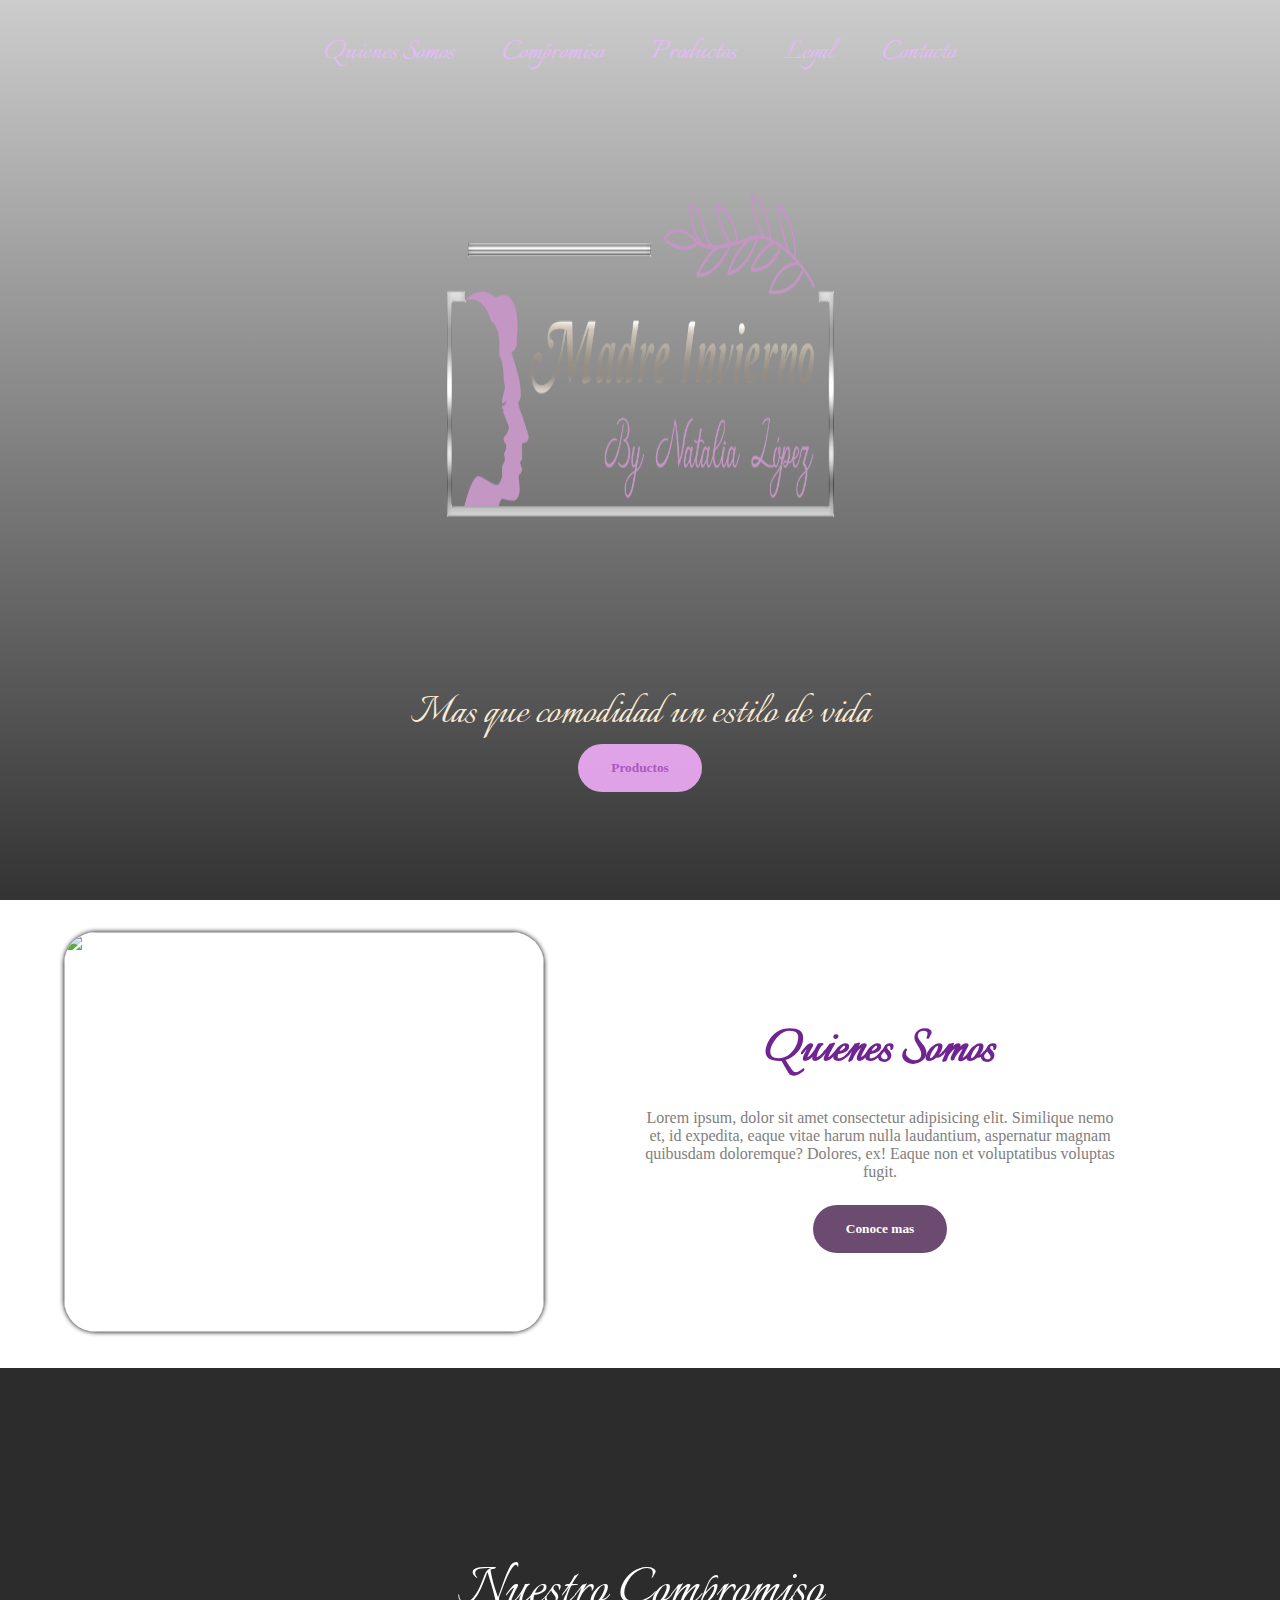
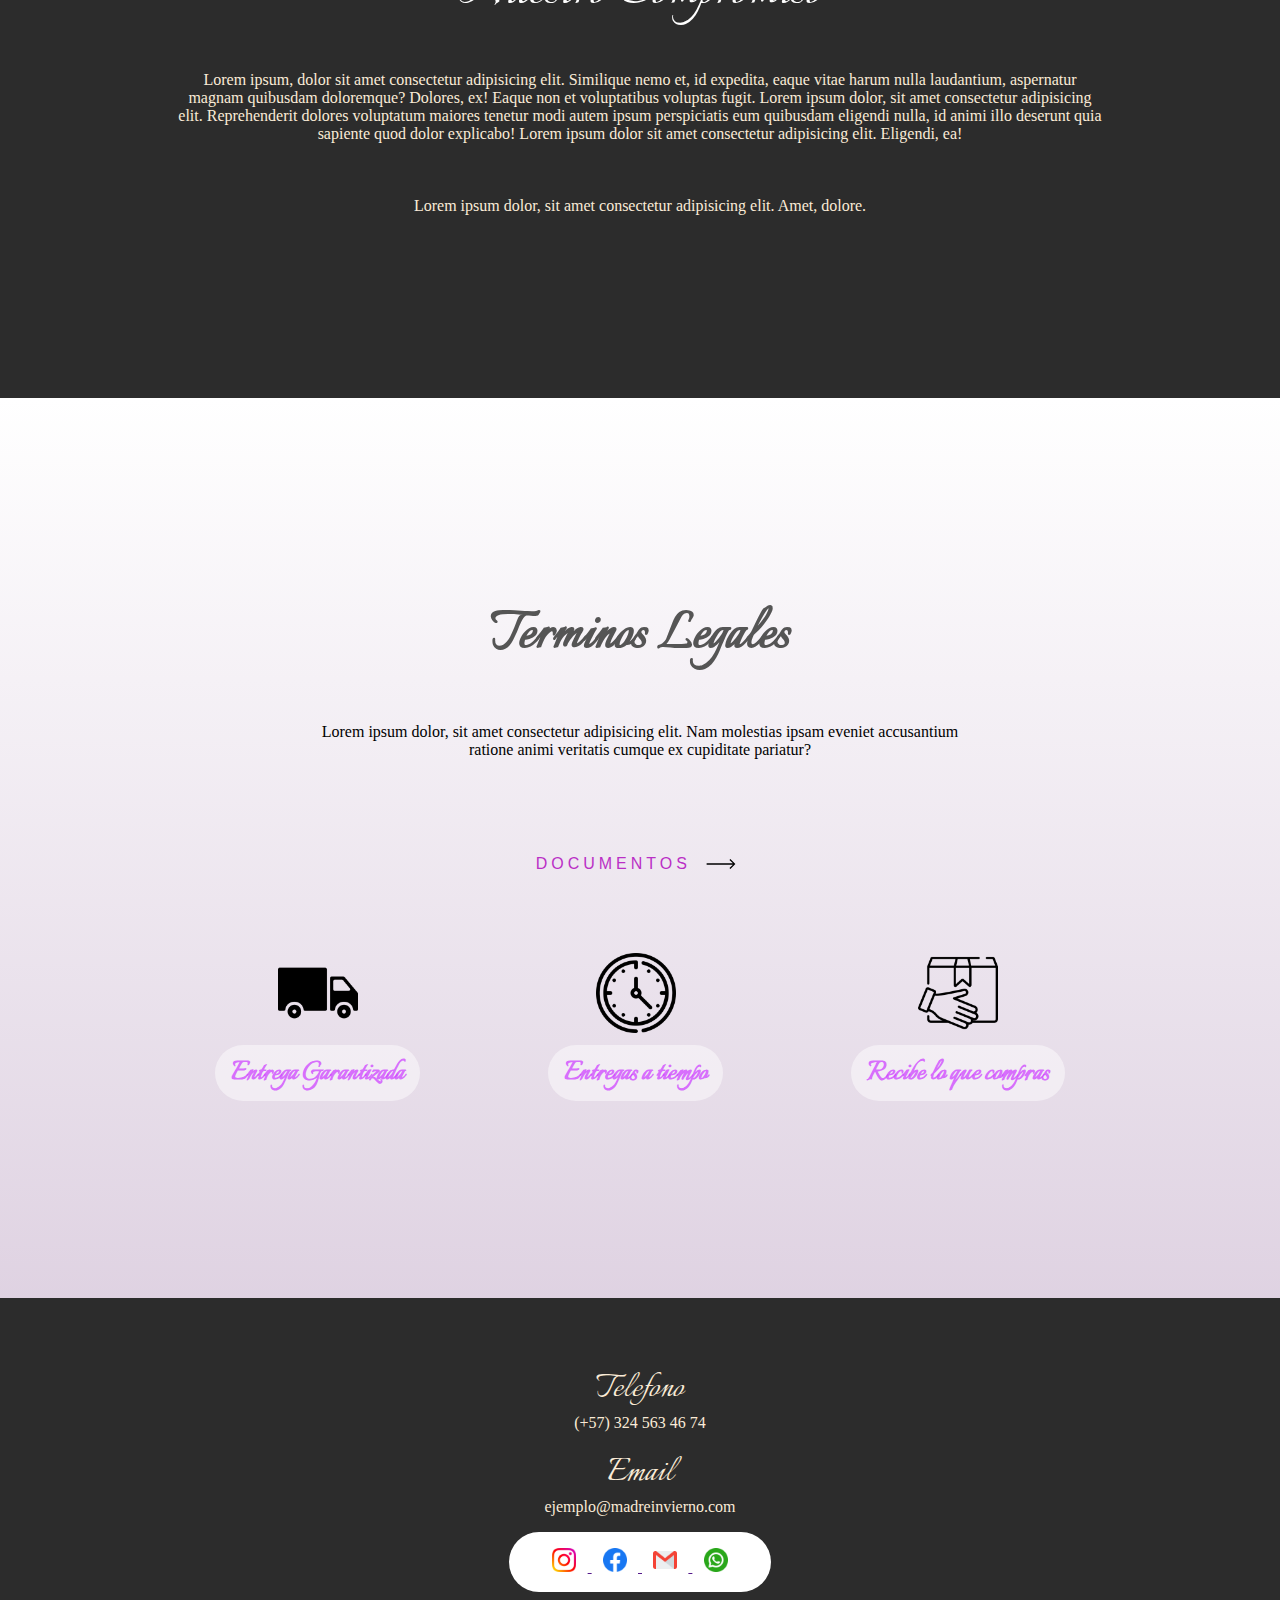
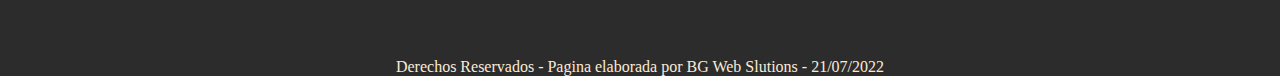
==== commit e6d475fc: "Nuevas modificaciones" ====
--- a/index.html
+++ b/index.html
@@ -30,11 +30,8 @@
 
             <div class="section-1">
                 <img class="logo-primera-seccion" src="./Logotipos/logo.png" alt="">
-                <p>Mas que comodidad es un estilo de vida</p>
-                <button data-text="Awesome" class="button">
-                    <span class="actual-text">&nbsp;Explora&nbsp;</span>
-                    <span class="hover-text" aria-hidden="true">&nbsp;Explora&nbsp;</span>
-                </button>
+                <p>Mas que comodidad un estilo de vida</p>
+                <button id="bottone1"><strong>Productos</strong></button>
             </div>
 
         </div>
@@ -48,13 +45,8 @@
                 <h2>Quienes Somos</h2>
                 <p>Lorem ipsum, dolor sit amet consectetur adipisicing elit. Similique nemo et, id expedita, eaque vitae
                     harum nulla laudantium, aspernatur magnam quibusdam doloremque? Dolores, ex! Eaque non et
-                    voluptatibus voluptas fugit.</p>
-                <button class="learn-more">
-                    <span class="circle-btn" aria-hidden="true">
-                        <span class="icon arrow"></span>
-                    </span>
-                    <span class="button-text">Learn More</span>
-                </button>
+                    voluptatibus voluptas fugit. </p>
+                    <button id="bottone2"><strong>Conoce mas</strong></button>
             </div>
         </div>
     </div>
@@ -66,13 +58,11 @@
                 <h2>Nuestro Compromiso</h2>
                 <p>Lorem ipsum, dolor sit amet consectetur adipisicing elit. Similique nemo et, id expedita, eaque vitae
                     harum nulla laudantium, aspernatur magnam quibusdam doloremque? Dolores, ex! Eaque non et
-                    voluptatibus voluptas fugit.</p>
-                <button class="learn-more">
-                    <span class="circle" aria-hidden="true">
-                        <span class="icon arrow"></span>
-                    </span>
-                    <span class="button-text">Learn More</span>
-                </button>
+                    voluptatibus voluptas fugit.
+                Lorem ipsum dolor, sit amet consectetur adipisicing elit. Reprehenderit dolores voluptatum maiores tenetur modi autem ipsum perspiciatis eum quibusdam eligendi nulla, id animi illo deserunt quia sapiente quod dolor explicabo! Lorem ipsum dolor sit amet consectetur adipisicing elit. Eligendi, ea!
+                <br><br><br><br> Lorem ipsum dolor, sit amet consectetur adipisicing elit. Amet, dolore.
+                </p>
+                    
             </div>
 
         </div>
@@ -136,7 +126,7 @@
         </div>
     </footer>
     <div class="derechos">
-      <p>Pagina elaborada por Bruno Gongora</p>  
+      <p>Derechos Reservados - Pagina elaborada por BG Web Slutions - 21/07/2022</p>  
     </div>
 
 </body>
--- a/style.css
+++ b/style.css
@@ -6,9 +6,9 @@
 }
 
 .header {
-    height: 100vh;
     background-image: linear-gradient(rgba(0, 0, 0, 0.2), rgba(0, 0, 0, 0.8)), url(./Logotipos/snowflake-macro-photo-of-real-snow-crystal-beautiful-winter-background-seasonal-nature-and-the-wea.jpg);
     background-size: cover;
+    height: 100vh;
 }
 
 .navegacion {
@@ -19,8 +19,8 @@
 }
 
 .logo-primera-seccion {
-    width: 30rem;
-    height: 28rem;
+    width: 25rem;
+    height: 223rem;
     padding: 0;
     margin: 0;
 }
@@ -80,8 +80,9 @@
 
 .section-1 p {
     font-family: 'Italianno', cursive;
-    font-size: 4rem;
+    font-size: 3rem;
     color: antiquewhite;
+    font-weight:lighter;
 }
 
 .button {
@@ -92,41 +93,29 @@
     border: none;
 }
 
-/* button styling */
-.button {
-    --border-right: 6px;
-    --text-stroke-color: rgba(255, 255, 255, 0.6);
-    --animation-color: rgb(222, 151, 255);
-    --fs-size: 2em;
-    letter-spacing: 3px;
-    text-decoration: none;
-    font-size: var(--fs-size);
-    font-family: "Arial";
-    position: relative;
-    text-transform: uppercase;
-    color: transparent;
-    -webkit-text-stroke: 1px var(--text-stroke-color);
-}
-
-/* this is the text, when you hover on button */
-.hover-text {
-    position: absolute;
-    box-sizing: border-box;
-    content: attr(data-text);
-    color: var(--animation-color);
-    width: 0%;
-    inset: 0;
-    border-right: var(--border-right) solid var(--animation-color);
-    overflow: hidden;
-    transition: 0.5s;
-    -webkit-text-stroke: 1px var(--animation-color);
-}
-
-/* hover */
-.button:hover .hover-text {
-    width: 100%;
-    filter: drop-shadow(0 0 23px var(--animation-color))
-}
+/* From uiverse.io */
+
+/* From uiverse.io by @Custyyyy */
+#bottone1 {
+    padding:16px 33px;
+    border-radius: 3rem;
+    background: #f7b1ffdd;
+    border: none;
+    font-family: inherit;
+    text-align: center;
+    cursor: pointer;
+    transition: 0.4s;
+    color: #a858c0;
+   }
+   
+   #bottone1:hover {
+    box-shadow: 7px 5px 56px -14px #e08bff;
+   }
+   
+   #bottone1:active {
+    transform: scale(0.97);
+    box-shadow: 7px 5px 56px -10px #a858c0;
+   }
 
 /* Segunda seccion */
 
@@ -167,97 +156,26 @@
     color: #7e7e7e;
 }
 
-button {
-    position: relative;
-    display: inline-block;
+#bottone2 {
+    padding:16px 33px;
+    border-radius: 3rem;
+    background: #54315add;
+    border: none;
+    font-family: inherit;
+    text-align: center;
     cursor: pointer;
-    outline: none;
-    border: 0;
-    vertical-align: middle;
-    text-decoration: none;
-    background: transparent;
-    padding: 0;
-    font-size: inherit;
-    font-family: inherit;
-    color: rgb(210, 112, 255);
-}
-
-button.learn-more {
-    width: 12rem;
-    height: auto;
-}
-
-button.learn-more .circle-btn {
-    transition: all 0.45s cubic-bezier(0.65, 0, 0.076, 1);
-    position: relative;
-    display: block;
-    margin: 0;
-    width: 3rem;
-    height: 3rem;
-    background-color: rgb(231, 185, 252);
-    border-radius: 1.625rem;
-}
-
-button.learn-more .circle-btn .icon {
-    transition: all 0.45s cubic-bezier(0.65, 0, 0.076, 1);
-    position: absolute;
-    top: 0;
-    bottom: 0;
-    margin: auto;
-    background: #0000;
-}
-
-button.learn-more .circle-btn .icon.arrow {
-    transition: all 0.45s cubic-bezier(0.65, 0, 0.076, 1);
-    left: 0.625rem;
-    width: 1.125rem;
-    height: 0.125rem;
-    background: none;
-}
-
-button.learn-more .circle-btn .icon.arrow::before {
-    position: absolute;
-    content: "";
-    top: -0.29rem;
-    right: 0.0625rem;
-    width: 0.625rem;
-    height: 0.625rem;
-    border-top: 0.125rem solid #fff;
-    border-right: 0.125rem solid #fff;
-    transform: rotate(45deg);
-
-}
-
-button.learn-more .button-text {
-    transition: all 0.45s cubic-bezier(0.65, 0, 0.076, 1);
-    position: absolute;
-    top: 0;
-    left: 0;
-    right: 0;
-    bottom: 0;
-    padding: 0.75rem 0;
-    margin: 0 0 0 1.85rem;
-    color: rgb(210, 112, 255);
-    font-weight: 700;
-    line-height: 1.6;
-    text-align: center;
-    text-transform: uppercase;
-}
-
-button:hover .circle-btn {
-    width: 100%;
-    background-color: rgb(231, 185, 252);
-}
-
-button:hover .circle-btn .icon.arrow {
-    background: #fff;
-    transform: translate(1rem, 0);
-    color: rgb(210, 112, 255);
-}
-
-button:hover .button-text {
-    color: rgb(210, 112, 255);
-}
+    transition: 0.4s;
+    color: white;
+   }
+   
+   #bottone2:hover {
+    box-shadow: 7px 5px 56px -14px #ba06fc;
+   }
+   
+   #bottone2:active {
+    transform: scale(0.97);
+    box-shadow: 7px 5px 56px -10px #a858c0;
+   }
 
 
 /* Tercera seccion */
@@ -265,119 +183,24 @@
 .contenedor-tercera-seccion {
     height: 70vh;
     padding: 2rem 4rem;
-    background-image: url('./Logotipos/fashion-portrait-of-two-elegant-women-best-friends-posing-indoor-on-grey-wall-wearing-winter-fluffy-coat-black-casual-hat-fashionable-clothes-sisters-walking.jpg');
-    background-size: cover;
-}
-
-
-.texto-tercera-seccion {
-    width: 100%;
-    display: flex;
-    flex-direction: column;
-    margin-top: 7rem;
-}
-
-.texto-tercera-seccion h2 {
+    background-color: #2c2c2c;
+    text-align: center;
+    color:antiquewhite;
+    display: flex;
+    justify-content: center;
+    align-items: center;
+}
+
+.texto-tercera-seccion h2{
     margin-bottom: 2.5rem;
+    font-family: 'Italianno', cursive;
     font-size: 4rem;
-    color: rgb(81, 81, 81);
-    font-family: 'Italianno', cursive;
-}
-
-.texto-tercera-seccion p {
-    margin-bottom: 2rem;
-    width: 30rem;
-    color: #7e7e7e;
-}
-
-button {
-    position: relative;
-    display: inline-block;
-    cursor: pointer;
-    outline: none;
-    border: 0;
-    vertical-align: middle;
-    text-decoration: none;
-    background: transparent;
-    padding: 0;
-    font-size: inherit;
-    font-family: inherit;
-}
-
-button.learn-more {
-    width: 12rem;
-    height: auto;
-}
-
-button.learn-more .circle {
-    transition: all 0.45s cubic-bezier(0.65, 0, 0.076, 1);
-    position: relative;
-    display: block;
-    margin: 0;
-    width: 3rem;
-    height: 3rem;
-    background-color: #282936;
-    border-radius: 1.625rem;
-}
-
-button.learn-more .circle .icon {
-    transition: all 0.45s cubic-bezier(0.65, 0, 0.076, 1);
-    position: absolute;
-    top: 0;
-    bottom: 0;
-    margin: auto;
-    background: #0000;
-}
-
-button.learn-more .circle .icon.arrow {
-    transition: all 0.45s cubic-bezier(0.65, 0, 0.076, 1);
-    left: 0.625rem;
-    width: 1.125rem;
-    height: 0.125rem;
-    background: none;
-}
-
-button.learn-more .circle .icon.arrow::before {
-    position: absolute;
-    content: "";
-    top: -0.29rem;
-    right: 0.0625rem;
-    width: 0.625rem;
-    height: 0.625rem;
-    border-top: 0.125rem solid #fff;
-    border-right: 0.125rem solid #fff;
-    transform: rotate(45deg);
-
-}
-
-button.learn-more .button-text {
-    transition: all 0.45s cubic-bezier(0.65, 0, 0.076, 1);
-    position: absolute;
-    top: 0;
-    left: 0;
-    right: 0;
-    bottom: 0;
-    padding: 0.75rem 0;
-    margin: 0 0 0 1.85rem;
-    color: #282936;
-    font-weight: 700;
-    line-height: 1.6;
-    text-align: center;
-    text-transform: uppercase;
-}
-
-button:hover .circle {
-    width: 100%;
-}
-
-button:hover .circle .icon.arrow {
-    background: #fff;
-    transform: translate(1rem, 0);
-    color: black;
-}
-
-button:hover .button-text {
-    color: #fff;
+    color: #ffffff;
+    font-weight:lighter;
+}
+
+.texto-tercera-seccion p{
+    padding: 0rem 7rem;
 }
 
 /* cuarta seccion */
@@ -385,7 +208,7 @@
 .cuarta-seccion {
     background-image: linear-gradient(rgba(255, 255, 255, 0.742), rgba(202, 181, 207, 0.605)), url('./Logotipos/winter-snowflake-illustration-on-blue-background.jpg');
     background-size: cover;
-    height: 60vh;
+    height: 100vh;
     display: flex;
     justify-content: center;
     align-items: center;
@@ -397,15 +220,20 @@
 }
 
 .texto-cuarta-seccion h2 {
-    margin-bottom: 1rem;
+    margin-bottom: 3rem;
     font-size: 4rem;
     font-family: 'Italianno', cursive;
-}
-
+    color: #555555;
+}
+
+
+.texto-cuarta-seccion p{
+    margin-bottom: 2rem;
+}
 
 .img-cuarta-seccion {
-    width: 3rem;
-    height: 3rem;
+    width: 5rem;
+    height: 5rem;
 }
 
 .iconos-cuarta-seccion {
@@ -419,7 +247,7 @@
 .icono-1,
 .icono-2,
 .icono-3 {
-    margin: 0rem 2rem;
+    margin: 0rem 4rem;
 }
 
 .img-cuarta-seccion {
@@ -428,7 +256,16 @@
 
 .iconos-cuarta-seccion h4 {
     font-family: 'Italianno', cursive;
-    font-size: 1.5rem;
+    font-size: 2rem;
+    color:#ce46ffc6;
+    background-color: rgba(255, 255, 255, 0.469);
+    padding: 0.5rem 1rem;
+    border-radius: 25rem;
+}
+
+.iconos-cuarta-seccion h4:hover{
+    background-color: #a858c0;
+    color: white;
 }
 
 /* From uiverse.io by @alexmaracinaru */
@@ -436,12 +273,13 @@
     border: none;
     background: none;
     margin-top: 4rem;
+    margin-bottom: 2rem;
 }
 
 .cta span {
     padding-bottom: 7px;
     letter-spacing: 4px;
-    font-size: 10px;
+    font-size: 1rem;
     padding-right: 15px;
     text-transform: uppercase;
 }
@@ -487,13 +325,22 @@
 
 .quinta-seccion {
     height: 40vh;
-    /* background-color: #282936; */
-    background-image: linear-gradient(rgba(2, 35, 32, 0.3), rgba(0, 0, 0, 0.9)), url('./Logotipos/vishal-banik-V6T99SnUCyA-unsplash.jpg');
-    background-size: cover;
+    background-color:#2c2c2c; 
     text-align: center;
     display: flex;
     justify-content: center;
     align-items: center;
+}
+
+.contenedor-quinta-seccion{
+    margin-top: 2rem;
+    margin: 0;
+}
+
+.redes-sociales-quinta-seccion{
+    background-color: white;
+    padding: 1rem 2rem;
+    border-radius: 3rem;
 }
 
 .telefono-quinta-seccion {
@@ -502,9 +349,9 @@
 }
 
 .telefono-quinta-seccion h4 {
-    font-size: 1.5rem;
-    font-size: 2rem;
-    font-family: 'Italianno', cursive;
+    font-size: 2.5rem;
+    font-family: 'Italianno', cursive;
+    font-weight:lighter;
 }
 
 .email-quinta-seccion {
@@ -515,26 +362,26 @@
 }
 
 .email-quinta-seccion h4 {
-    font-size: 1.5rem;
-    font-size: 2rem;
-    font-family: 'Italianno', cursive;
+    font-size: 2.5rem;
+    font-family: 'Italianno', cursive;
+    font-weight:lighter;
 }
 
 .logo-quinta-seccion {
     width: 1.5rem;
     height: 1.5rem;
-    margin: 0rem 0.5rem;
+    margin: 0rem 0.7rem;
 }
 
 .derechos {
     text-align: center;
+    background-color: #2c2c2c;
+    color: antiquewhite;
+    font-family: 'Times New Roman', Times, serif;
 }
 
 @media screen and (max-width: 480px) {
 
-    .header {
-        height: 100vh;
-    }
 
     .section-1 {
         width: 100%;
@@ -570,42 +417,42 @@
         font-size: 2rem;
     }
 
-    .contenedor-segunda-seccion{
+    .contenedor-segunda-seccion {
         flex-direction: column;
         padding: 0;
-        background-image: url('./Logotipos/fondo-flor-mobile.jpg');
+        background-image: linear-gradient(rgba(255, 255, 255, 0.508),rgba(255, 190, 190, 0.137)), url('./Logotipos/fondo-flor-mobile.jpg');
         background-size: cover;
         height: 100vh;
     }
 
-    .imagen-segunda-seccion{
+    .imagen-segunda-seccion {
         margin: auto;
         border-radius: none;
         padding: 1rem;
-    } 
-
-    .img-segunda-seccion{
+    }
+
+    .img-segunda-seccion {
         width: 100%;
-        height: 20rem;
-    }
-
-    .texto-segunda-seccion p{
-        padding: 0rem 2rem;
-    }
-
-    .learn-more{
-        margin-bottom: 1rem;
-    }
-
-.tercer-seccion{
-    height: 100vh;
-    display: flex;
+        height: 17rem;
+    }
+
+    .texto-segunda-seccion p {
+        padding: 0rem 3rem;
+    }
+
+    .learn-more {
+        margin-bottom: 5rem;
+    }
+
+    .tercer-seccion {
+        height: 100vh;
+        display: flex;
         flex-direction: column;
         justify-content: center;
         align-items: center;
-}
-
-    .contenedor-tercera-seccion{
+    }
+
+    .contenedor-tercera-seccion {
         background-image: url('./Logotipos/fondo-mobile.jpg');
         background-size: cover;
         height: 100vh;
@@ -617,40 +464,107 @@
         align-items: center;
     }
 
-    .learn-more{
+    /* .learn-more {
         margin-left: 4rem;
-    }
-
-    .texto-tercera-seccion p{
+    } */
+
+    .texto-tercera-seccion p {
         width: 100%;
     }
 
-    .cuarta-seccion{
+    .cuarta-seccion {
         height: 100vh;
     }
 
-    .iconos-cuarta-seccion{
+    .iconos-cuarta-seccion {
         flex-direction: column;
         margin-bottom: 2rem;
     }
 
     .icono-1,
     .icono-2,
-    .icono-3{
+    .icono-3 {
         margin: 1rem 0rem;
     }
 
-    .texto-cuarta-seccion h2{
+    .texto-cuarta-seccion h2 {
         margin-top: 2rem;
     }
 
-    .quinta-seccion{
+    .quinta-seccion {
         background-image: none;
         background-color: #282936;
     }
 
-    .derechos{
+    .derechos {
         background-color: #282936;
         color: antiquewhite;
     }
+}
+
+@media screen and (max-width:360px) {
+
+
+
+.segunda-seccion{
+    height: 100%;
+}
+
+    .texto-segunda-seccion p {
+        padding: 0rem 5rem;
+        margin-bottom: 3rem;
+    }
+
+    /* .learn-more{
+        margin-right: 8rem;
+    } */
+
+    .imagen-segunda-seccion{
+        margin: 0;
+    }
+
+  .texto-tercera-seccion h2{
+font-size: 2rem;
+    } 
+
+.texto-segunda-seccion.learn-more{
+        margin: 0rem;
+
+    }
+
+    .learn-more{
+    }
+
+    .texto-tercera-seccion{
+        margin: 0;
+        justify-content: center;
+        align-items: center;
+    } 
+
+    .contenedor-tercera-seccion{
+        justify-content: center;
+        align-items: center;
+    }
+
+
+.contenedor-cuarta-seccion{
+    padding: 0rem 1rem;
+}
+
+    .texto-cuarta-seccion h2{
+        font-size: 2rem;
+    }
+
+    .cuarta-seccion{
+        height: 100%;
+    }
+
+    .iconos-cuarta-seccion{
+        margin: 1rem 0rem 1rem 0rem;
+    }
+
+    .cta{
+        margin-top: 1.5rem;
+    }
+
 }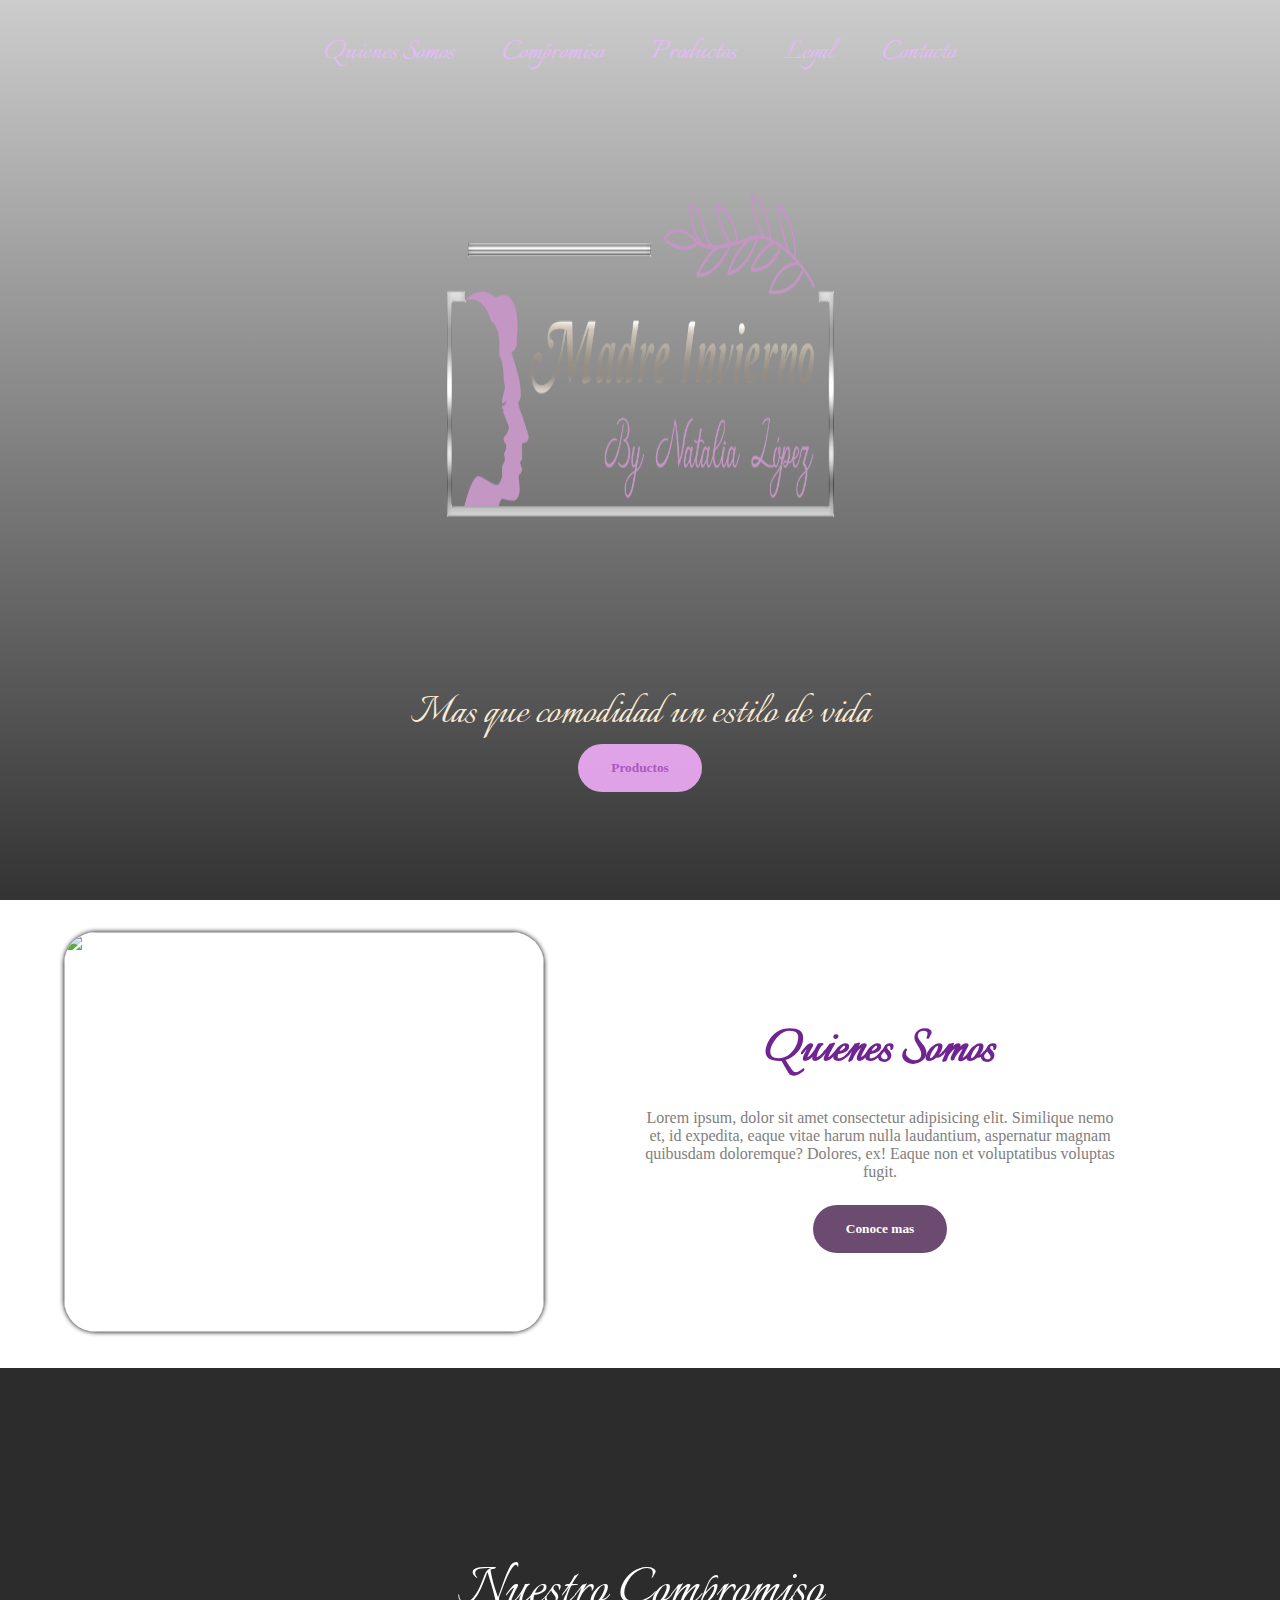
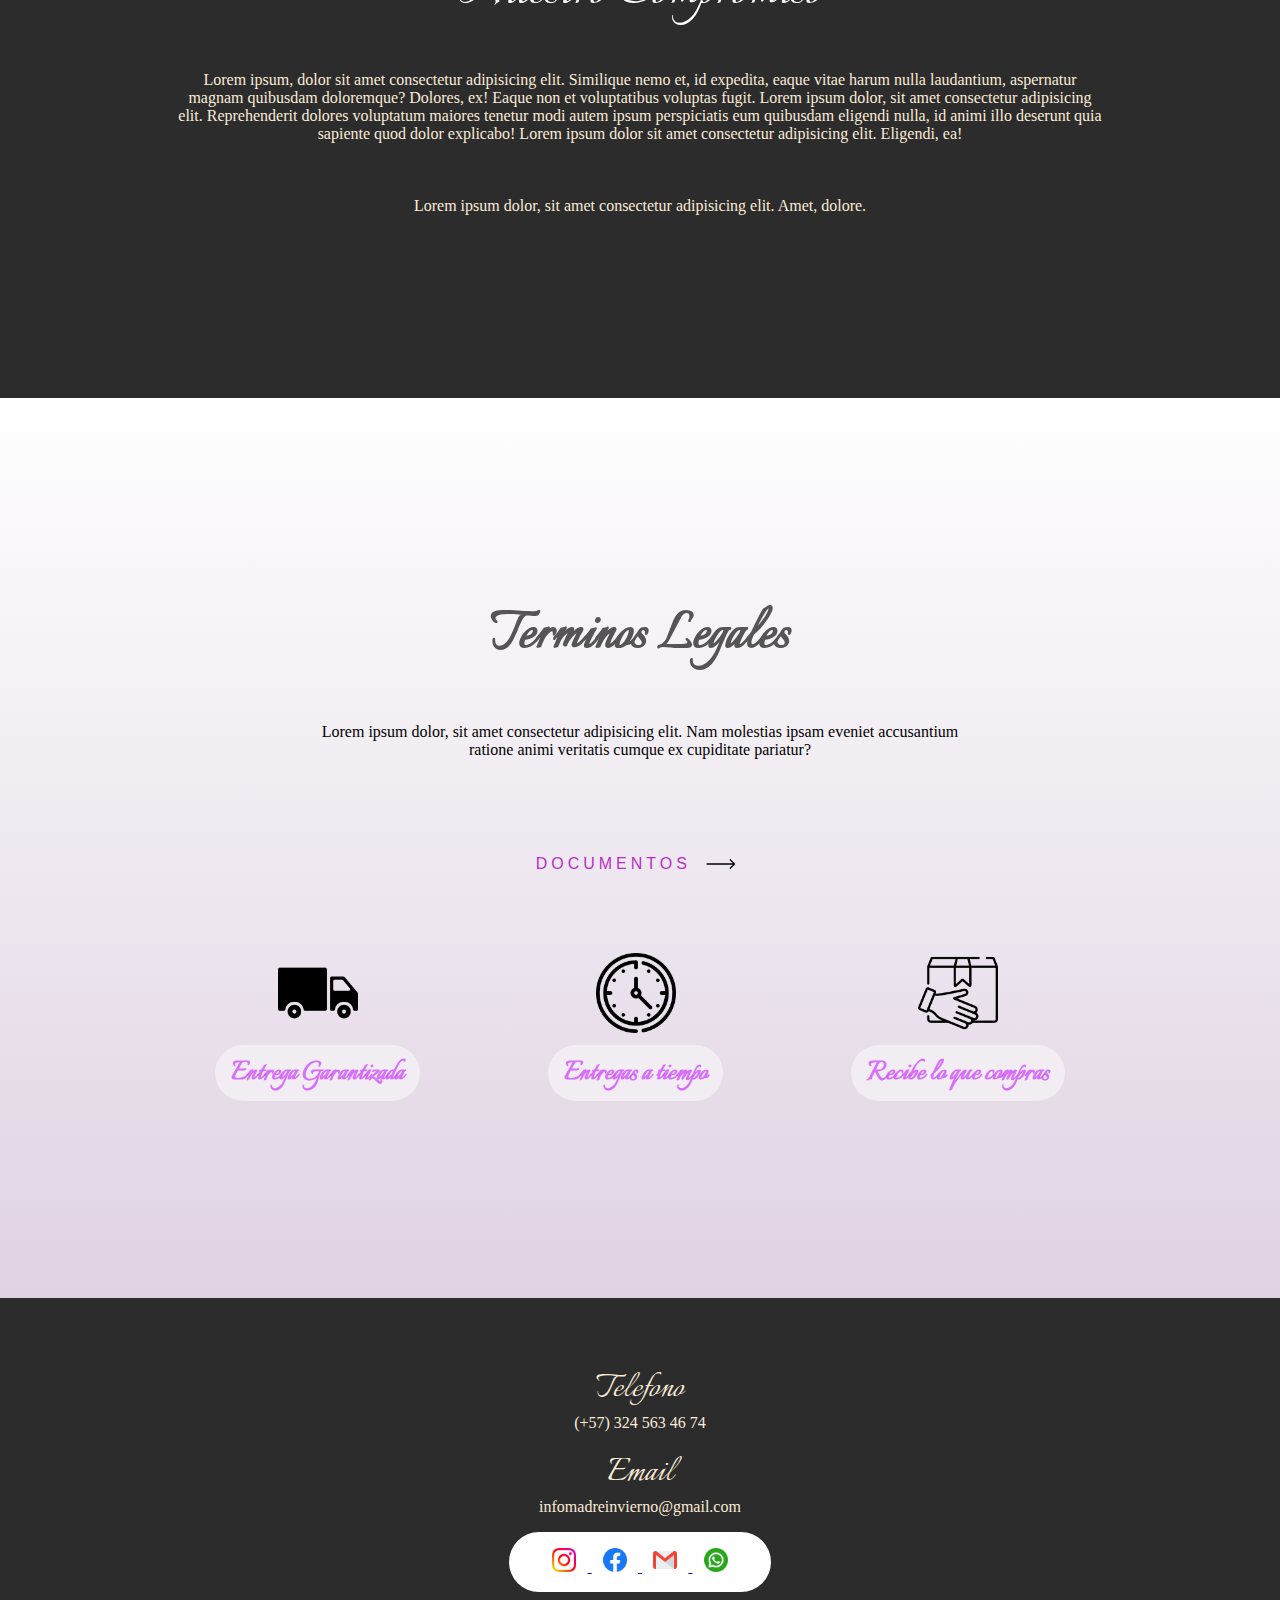
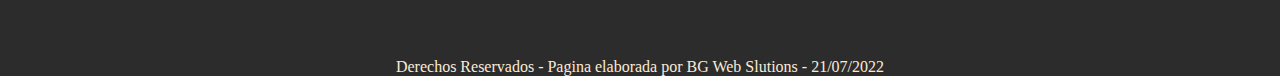
==== commit fe8784ef: "Se agregaron los enlaces a cada boton" ====
--- a/index.html
+++ b/index.html
@@ -9,6 +9,7 @@
     <link rel="preconnect" href="https://fonts.googleapis.com">
     <link rel="preconnect" href="https://fonts.gstatic.com" crossorigin>
     <link href="https://fonts.googleapis.com/css2?family=Italianno&display=swap" rel="stylesheet">
+    <link  rel="icon" href="./Logotipos/logo.png">
     <title>Madre Invierno</title>
 </head>
 
@@ -20,11 +21,22 @@
             </a>
             <div class="elementos">
                 <ul class="list-item">
-                    <li class="item">Quienes Somos</li>
-                    <li class="item">Compromiso</li>
-                    <li class="item">Productos</li>
-                    <li class="item">Legal</li>
-                    <li class="item">Contacto</li>
+                    <a href="#segunda-seccion">
+                        <li class="item">Quienes Somos</li>
+                    </a>
+                    <a href="#tercera-seccion">
+                        <li class="item">Compromiso</li>
+                    </a>
+                    <a href="">
+                        <li class="item">Productos</li>
+                    </a>
+                    <a href="#cuarta-seccion">
+                        <li class="item">Legal</li>
+                    </a>
+                    <a href="">
+                        <li class="item">Contacto</li>
+                    </a>
+                    
                 </ul>
             </div>
 
@@ -36,7 +48,7 @@
 
         </div>
     </header>
-    <div class="segunda-seccion">
+    <div id="segunda-seccion" class="segunda-seccion">
         <div class="contenedor-segunda-seccion">
             <div class="imagen-segunda-seccion">
                 <img class="img-segunda-seccion" src="./Logotipos/caucasian-designer-creating-new-design.jpg" alt="">
@@ -52,7 +64,7 @@
     </div>
 
     <!-- Seccion 3 -->
-    <div class="tercer-seccion">
+    <div id="tercera-seccion" class="tercer-seccion">
         <div class="contenedor-tercera-seccion">
             <div class="texto-tercera-seccion">
                 <h2>Nuestro Compromiso</h2>
@@ -70,7 +82,7 @@
 
     <!-- seccion 4 -->
 
-    <div class="cuarta-seccion">
+    <div id="cuarta-seccion" class="cuarta-seccion">
         <div class="contenedor-cuarta-seccion">
             <div class="texto-cuarta-seccion">
                 <h2>Terminos Legales</h2>
@@ -106,19 +118,19 @@
             </div>
             <div class="email-quinta-seccion">
                 <h4>Email</h4>
-                <p>ejemplo@madreinvierno.com</p>
+                <p>infomadreinvierno@gmail.com</p>
             </div>
             <div class="redes-sociales-quinta-seccion">
-               <a href="">
+               <a href="https://www.instagram.com/madreinvierno/">
                 <img class="logo-quinta-seccion" src="./Logotipos/instagram.png" alt="">
                </a>
-               <a href="">
+               <a href="https://www.facebook.com/Madre-Invierno-111799664831241">
                 <img class="logo-quinta-seccion" src="./Logotipos/facebook (1).png" alt="">
                </a>
-               <a href="">
+               <a href="mailto:infomadreinvierno@gmail.com">
                 <img class="logo-quinta-seccion" src="./Logotipos/gmail.png" alt="">
                </a>
-               <a href="">
+               <a href="https://wa.me/+573245634674">
                 <img class="logo-quinta-seccion" src="./Logotipos/whatsapp.png" alt="">
                </a>
                 </div>
--- a/style.css
+++ b/style.css
@@ -30,6 +30,10 @@
     margin-top: 2rem;
     display: flex;
     justify-content: space-between;
+}
+
+.elementos a{
+    text-decoration: none;
 }
 
 
@@ -380,191 +384,218 @@
     font-family: 'Times New Roman', Times, serif;
 }
 
-@media screen and (max-width: 480px) {
-
-
-    .section-1 {
-        width: 100%;
-        /* padding: 0rem 1rem; */
-        height: 28rem;
-        margin: 0;
-        padding: 0;
-
-    }
-
-    .elementos {
-        margin: 1rem 0rem 0rem 0rem;
-        display: flex;
-        justify-content: center;
-        align-items: center;
-        text-align: center;
-        width: 100%;
-    }
-
-    .list-item {
-        width: 100%;
-        flex-direction: column;
-    }
-
-    .logo-primera-seccion {
-        width: 12rem;
-        height: 10rem;
-        padding: 0;
-        margin: 0;
-    }
-
-    .section-1 p {
-        font-size: 2rem;
-    }
-
-    .contenedor-segunda-seccion {
-        flex-direction: column;
-        padding: 0;
-        background-image: linear-gradient(rgba(255, 255, 255, 0.508),rgba(255, 190, 190, 0.137)), url('./Logotipos/fondo-flor-mobile.jpg');
-        background-size: cover;
-        height: 100vh;
-    }
-
-    .imagen-segunda-seccion {
-        margin: auto;
-        border-radius: none;
-        padding: 1rem;
-    }
-
-    .img-segunda-seccion {
-        width: 100%;
-        height: 17rem;
-    }
-
-    .texto-segunda-seccion p {
-        padding: 0rem 3rem;
-    }
-
-    .learn-more {
-        margin-bottom: 5rem;
-    }
-
-    .tercer-seccion {
-        height: 100vh;
-        display: flex;
+
+
+@media screen and (max-width:360px) {
+    /* primera seccion */
+    .list-item{
         flex-direction: column;
         justify-content: center;
         align-items: center;
-    }
-
-    .contenedor-tercera-seccion {
-        background-image: url('./Logotipos/fondo-mobile.jpg');
-        background-size: cover;
+        margin-bottom: 2rem;
+    }
+
+    .logo-primera-seccion{
+        width: 12rem;
+        height: 10rem;
+        margin-bottom: 2rem;
+    }
+    .section-1{
+        justify-content: none;
+        height: 100%;
+    }
+    .section-1 p{
+        font-size: 2rem;
+        margin-bottom: 2rem;
+    }
+
+    /* segunda seccion */
+.segunda-seccion{
+    height: 100vh;
+    display: flex;
+    justify-content: center;
+    align-items: center;
+}
+    .contenedor-segunda-seccion{
+        flex-direction: column;
+
+    }
+    .imagen-segunda-seccion{
+        display: none;
+    }
+
+    .texto-segunda-seccion h2{
+        font-size: 3rem;
+        margin-bottom: 3rem;
+    }
+
+    .texto-segunda-seccion p{
+        padding: 0rem 5rem;
+        margin-bottom: 3rem;
+    }
+
+    /* tercera seccion */
+
+    .contenedor-tercera-seccion{
         height: 100vh;
-        text-align: center;
+        padding: 0;
+    }
+    .texto-tercera-seccion h2{
+        font-size: 3rem;
+    }
+    .texto-tercera-seccion p{
+        padding: 0rem 1.5rem;
+    }
+
+    /* cuarta seccion */
+
+
+    .cuarta-seccion{
         width: 100%;
-        display: flex;
+    }
+
+    .contenedor-cuarta-seccion{
+    width: 100%;
+    }
+    .texto-cuarta-seccion h2{
+        font-size: 3rem;
+        margin-bottom: 1rem;
+    }
+    .texto-cuarta-seccion p{
+        padding: 0rem 1rem;
+    }
+
+    .cta{
+        margin-top: 2rem;
+        margin-bottom: 2rem;
+    }
+
+    .iconos-cuarta-seccion{
+        flex-direction: column;
+        margin: 0;
+    }
+    .img-cuarta-seccion{
+        width: 2rem;
+        height: 2rem;
+    }
+
+    .iconos-cuarta-seccion h4{
+        font-size: 1.5em;
+        padding: 0.2rem 1rem;
+        width: 100%;
+        margin-bottom: 1rem;
+    }
+
+    .icono-1,
+    .icono-2,
+    .icono-3{
+        margin: 0;
+    }   
+}
+
+@media screen and (max-width:480px) {
+    /* primera seccion */
+    .list-item{
         flex-direction: column;
         justify-content: center;
         align-items: center;
-    }
-
-    /* .learn-more {
-        margin-left: 4rem;
-    } */
-
-    .texto-tercera-seccion p {
+        margin-bottom: 2rem;
+    }
+
+    .logo-primera-seccion{
+        width: 12rem;
+        height: 10rem;
+        margin-bottom: 2rem;
+    }
+    .section-1{
+        justify-content: none;
+        height: 100%;
+    }
+    .section-1 p{
+        font-size: 2rem;
+        margin-bottom: 2rem;
+    }
+
+    /* segunda seccion */
+.segunda-seccion{
+    height: 100vh;
+    display: flex;
+    justify-content: center;
+    align-items: center;
+}
+    .contenedor-segunda-seccion{
+        flex-direction: column;
+
+    }
+    .imagen-segunda-seccion{
+        display: none;
+    }
+
+    .texto-segunda-seccion h2{
+        font-size: 3rem;
+        margin-bottom: 3rem;
+    }
+
+    .texto-segunda-seccion p{
+        padding: 0rem 5rem;
+        margin-bottom: 3rem;
+    }
+
+    /* tercera seccion */
+
+    .contenedor-tercera-seccion{
+        height: 100vh;
+        padding: 0;
+    }
+    .texto-tercera-seccion h2{
+        font-size: 3rem;
+    }
+    .texto-tercera-seccion p{
+        padding: 0rem 1.5rem;
+    }
+
+    /* cuarta seccion */
+
+
+    .cuarta-seccion{
         width: 100%;
     }
 
-    .cuarta-seccion {
-        height: 100vh;
-    }
-
-    .iconos-cuarta-seccion {
+    .contenedor-cuarta-seccion{
+    width: 100%;
+    }
+    .texto-cuarta-seccion h2{
+        font-size: 3rem;
+        margin-bottom: 1rem;
+    }
+    .texto-cuarta-seccion p{
+        padding: 0rem 1rem;
+    }
+
+    .cta{
+        margin-top: 2rem;
+        margin-bottom: 2rem;
+    }
+
+    .iconos-cuarta-seccion{
         flex-direction: column;
-        margin-bottom: 2rem;
+        margin: 0;
+    }
+    .img-cuarta-seccion{
+        width: 2rem;
+        height: 2rem;
+    }
+
+    .iconos-cuarta-seccion h4{
+        font-size: 1.5em;
+        padding: 0.2rem 1rem;
+        width: 100%;
+        margin-bottom: 1rem;
     }
 
     .icono-1,
     .icono-2,
-    .icono-3 {
-        margin: 1rem 0rem;
-    }
-
-    .texto-cuarta-seccion h2 {
-        margin-top: 2rem;
-    }
-
-    .quinta-seccion {
-        background-image: none;
-        background-color: #282936;
-    }
-
-    .derechos {
-        background-color: #282936;
-        color: antiquewhite;
-    }
-}
-
-@media screen and (max-width:360px) {
-
-
-
-.segunda-seccion{
-    height: 100%;
-}
-
-    .texto-segunda-seccion p {
-        padding: 0rem 5rem;
-        margin-bottom: 3rem;
-    }
-
-    /* .learn-more{
-        margin-right: 8rem;
-    } */
-
-    .imagen-segunda-seccion{
+    .icono-3{
         margin: 0;
     }
-
-  .texto-tercera-seccion h2{
-font-size: 2rem;
-    } 
-
-.texto-segunda-seccion.learn-more{
-        margin: 0rem;
-
-    }
-
-    .learn-more{
-    }
-
-    .texto-tercera-seccion{
-        margin: 0;
-        justify-content: center;
-        align-items: center;
-    } 
-
-    .contenedor-tercera-seccion{
-        justify-content: center;
-        align-items: center;
-    }
-
-
-.contenedor-cuarta-seccion{
-    padding: 0rem 1rem;
-}
-
-    .texto-cuarta-seccion h2{
-        font-size: 2rem;
-    }
-
-    .cuarta-seccion{
-        height: 100%;
-    }
-
-    .iconos-cuarta-seccion{
-        margin: 1rem 0rem 1rem 0rem;
-    }
-
-    .cta{
-        margin-top: 1.5rem;
-    }
-
 }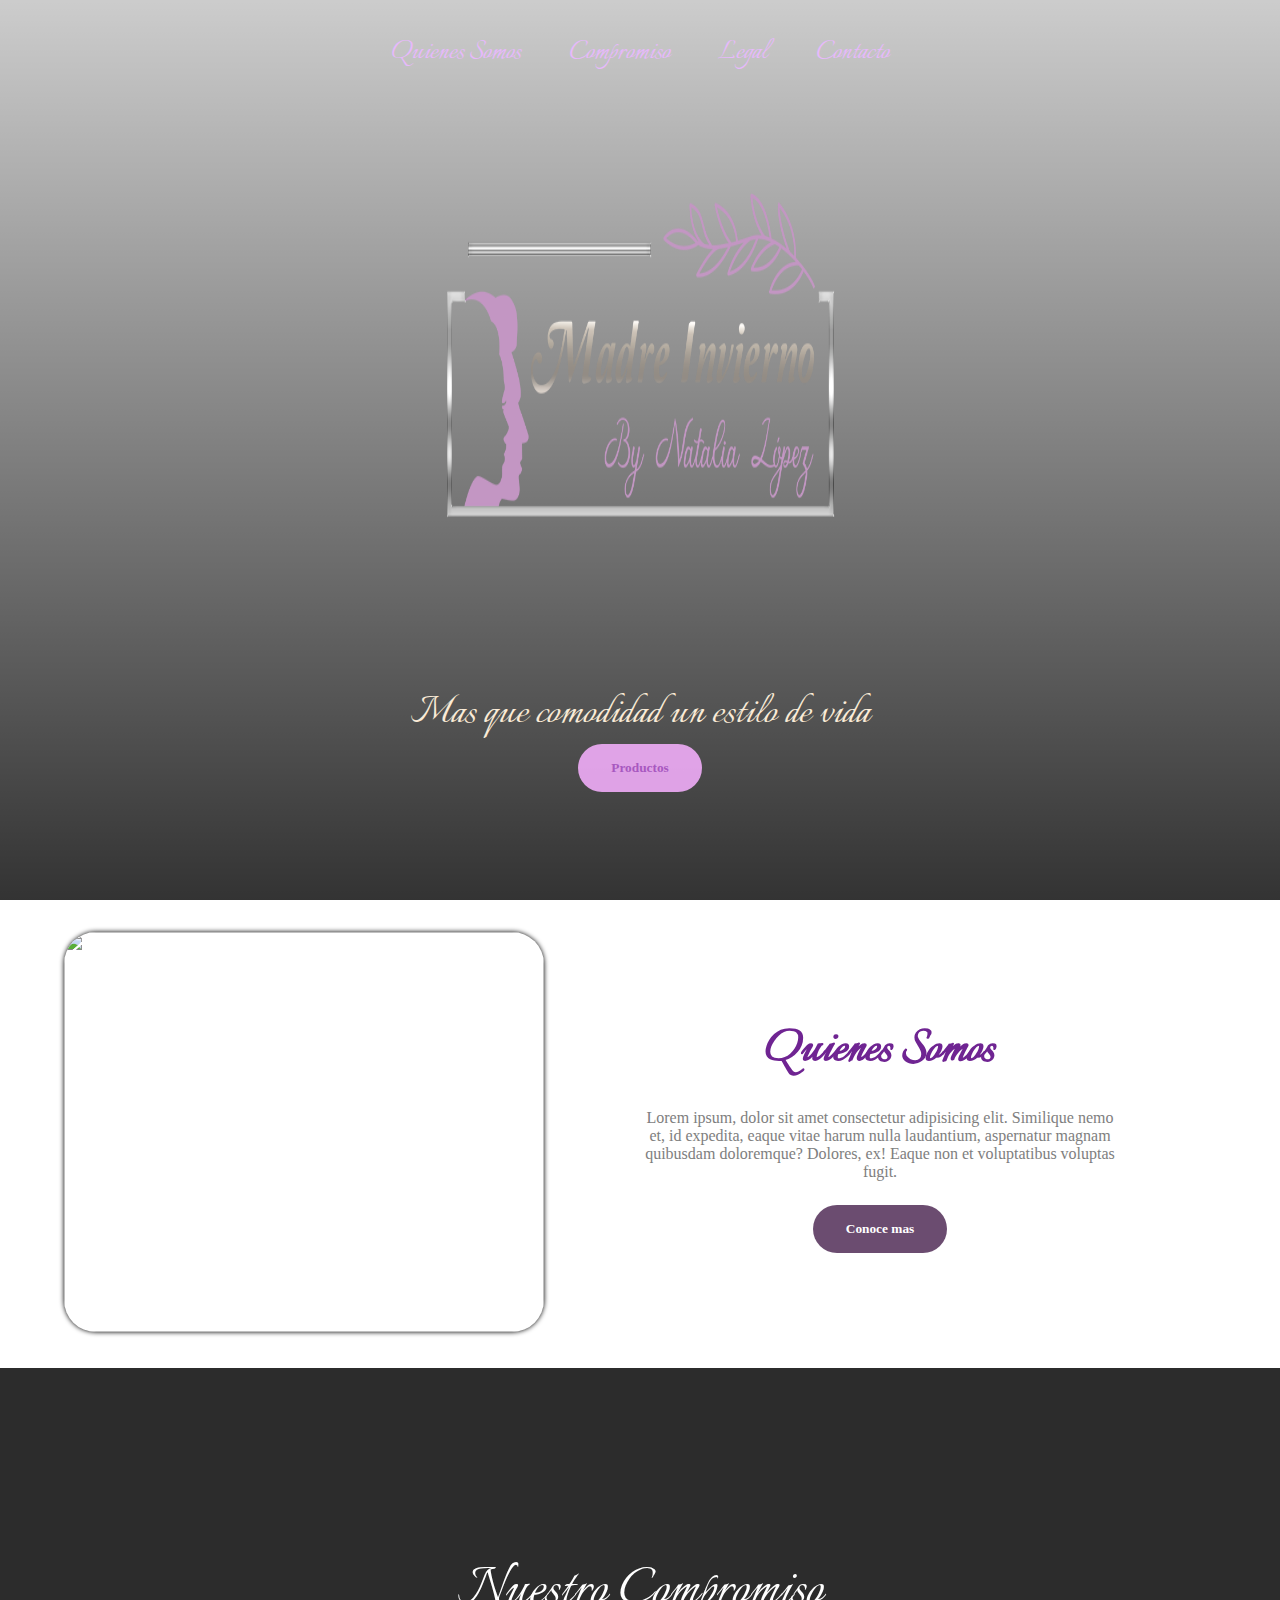
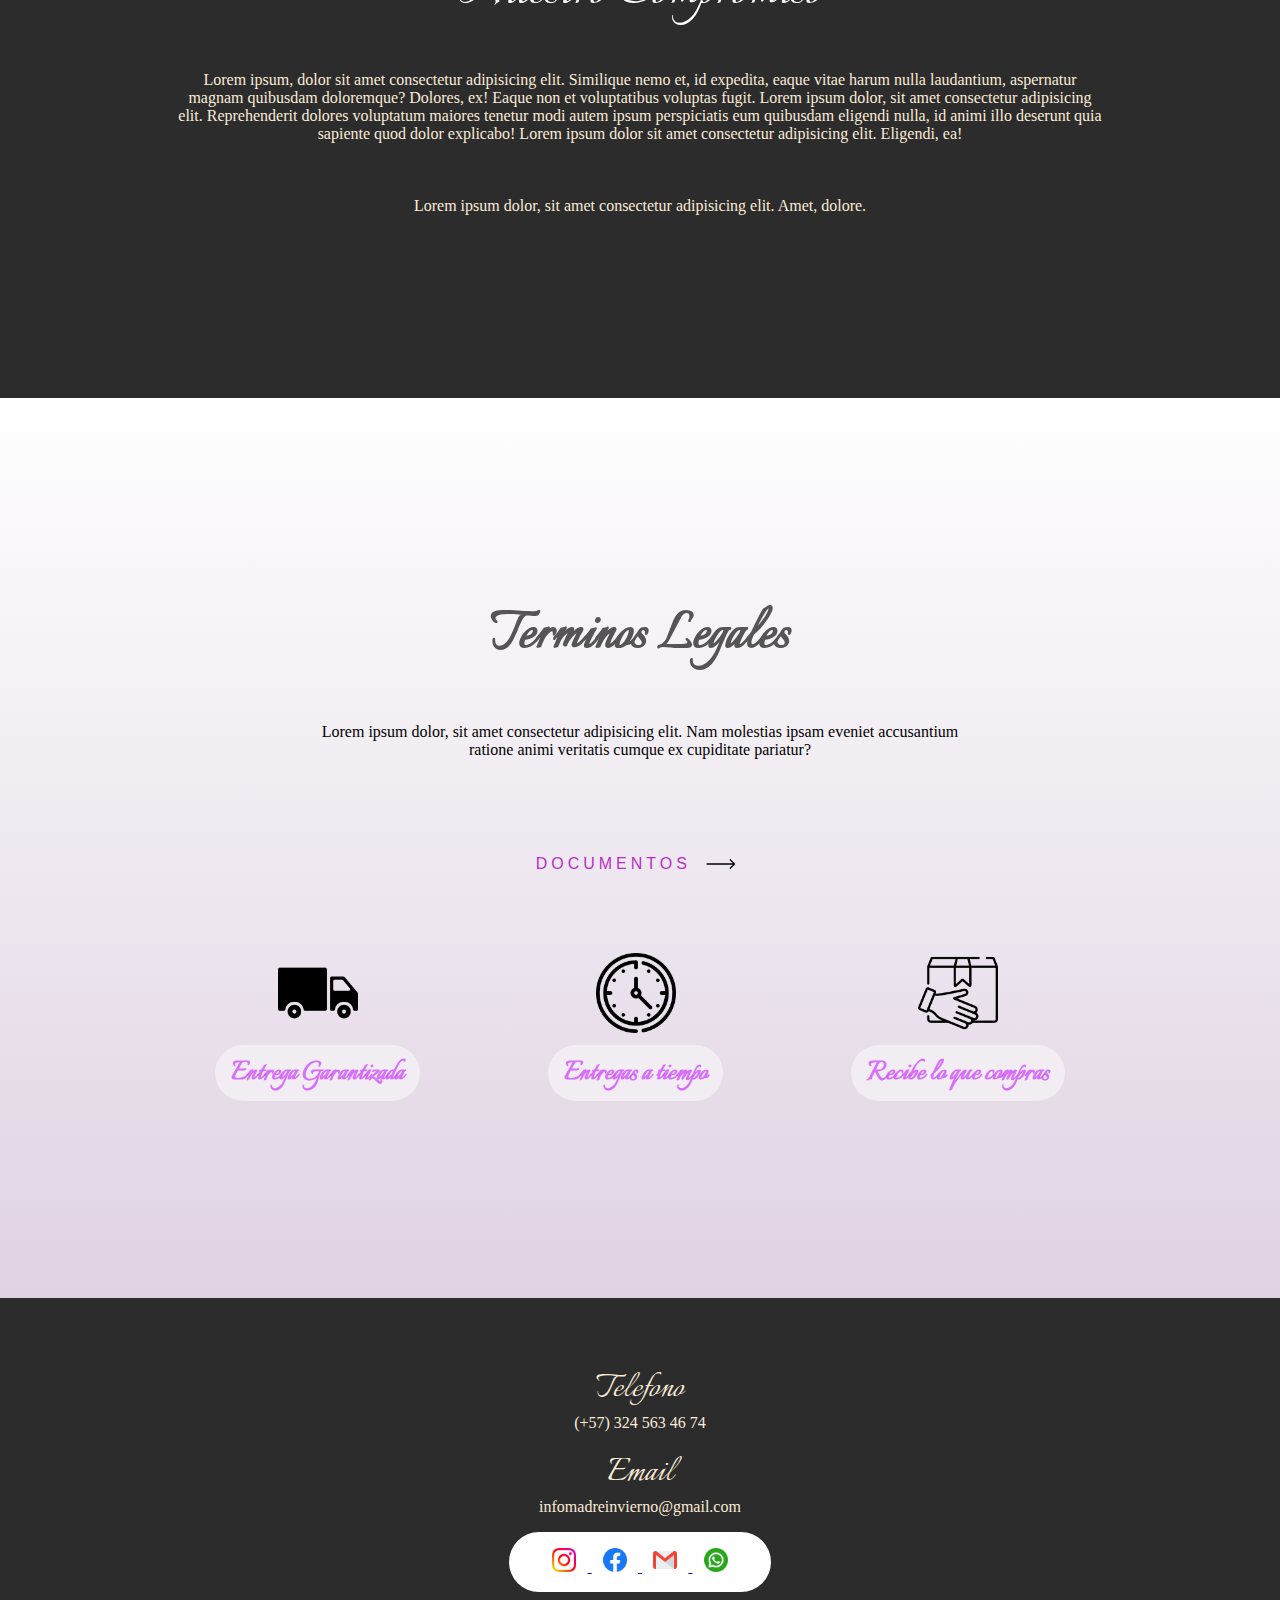
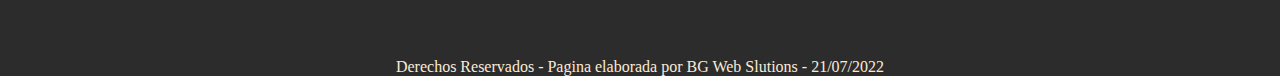
==== commit bbce5f91: "Se agregaron las nuevas secciones de productos" ====
--- a/index.html
+++ b/index.html
@@ -27,9 +27,6 @@
                     <a href="#tercera-seccion">
                         <li class="item">Compromiso</li>
                     </a>
-                    <a href="">
-                        <li class="item">Productos</li>
-                    </a>
                     <a href="#cuarta-seccion">
                         <li class="item">Legal</li>
                     </a>
@@ -43,7 +40,7 @@
             <div class="section-1">
                 <img class="logo-primera-seccion" src="./Logotipos/logo.png" alt="">
                 <p>Mas que comodidad un estilo de vida</p>
-                <button id="bottone1"><strong>Productos</strong></button>
+                <a href="./productos.html"><button id="bottone1"><strong>Productos</strong></button></a> 
             </div>
 
         </div>
